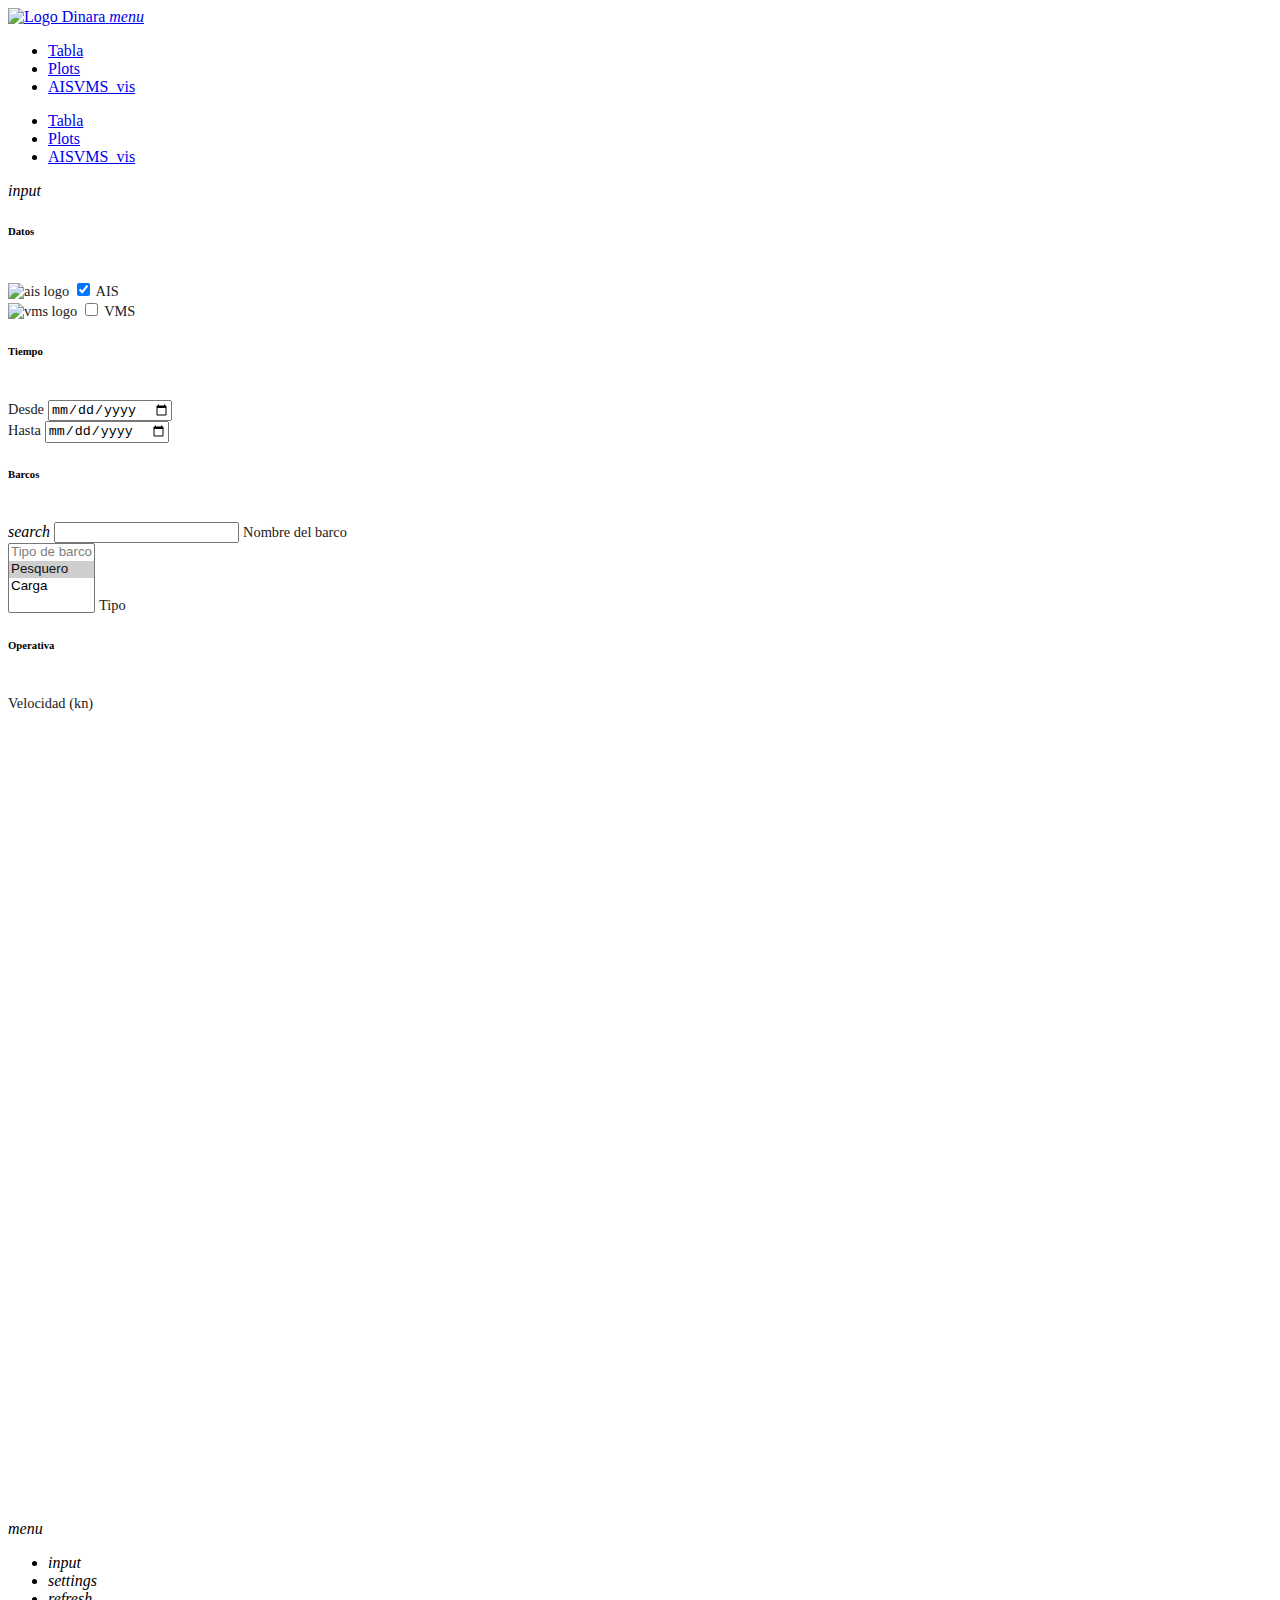
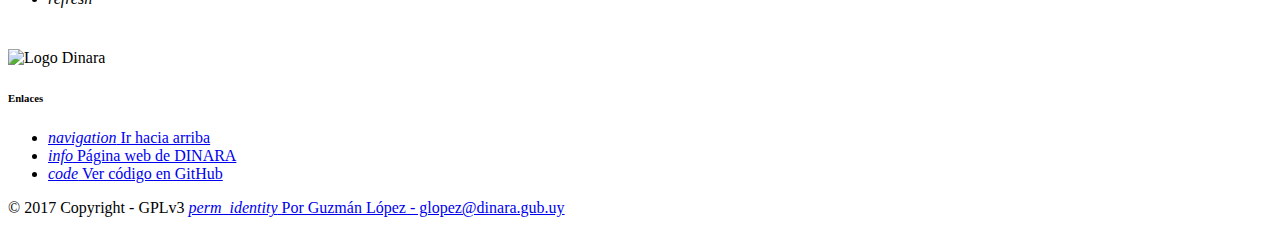
==== www/index.html @ a54511cc "change column table names, change tile providers: added oceanbasemap from esri and others, fix menu " ====
<!DOCTYPE html>
<html lang="es">

<head>
  <!--Let browser know website is optimized for mobile-->
  <meta name="viewport" content="width=device-width, initial-scale=1.0" />
  <meta http-equiv="Content-Type" content="text/html; charset=UTF-8">
  <meta property="og:title" content="Visualizar AIS y VMS data">
  <meta property="og:image" content="img/ais.png">
  <meta property="og:site_name" content="DINARA - LTP">
  <meta property="og:description" content="Aplicación web interactiva basada en R con Shiny, Material Design de Google y consultas a Base de Datos PostgreSQL">
  <link rel="shortcut icon" href="img/ais.png" type="image/x-icon">
  <meta name="author" content="Guzmán López - Data Scientist / Marine Biologist - guzilop@gmail.com">

  <title>AIS/VMS - Laboratorio de Tecnología Pesquera - DINARA | Mapas</title>

  <!-- Shiny -->
  <script src="shared/jquery.js" type="text/javascript"></script>
  <script src="shared/shiny.js" type="text/javascript"></script>
  <link rel="stylesheet" type="text/css" href="shared/shiny.css" />

  <!-- Leaflet and leaf heatmap -->
  <script src="leaflet/leaflet.js" type=" text/javascript"></script>
  <link rel="stylesheet" type="text/css" href="leaflet/leaflet.css" />
  <script src="leaflet/leaflet-heat.js" type="text/javascript"></script>

  <!--Import Google Icon Font-->
  <link type="text/css" href="css/callFontIcons.css" rel="stylesheet">
  <!--Import materialize.css-->
  <link type="text/css" rel="stylesheet" href="css/materialize.min.css" media="screen,projection" />
  <!-- Personalized style -->
  <link type="text/css" rel="stylesheet" href="css/personalized.css" media="screen,projection" />

  <!--Import jQuery before materialize.js-->
  <script type="text/javascript" src="js/jquery-2.2.1.min.js"></script>
  <script type="text/javascript" src="js/materialize.min.js"></script>

  <!-- noUiSlider -->
   <link type="text/css" rel="stylesheet" href="css/nouislider.css"> 
   <script type="text/javascript" src="js/nouislider.js"></script> 

  <!-- Personalized js -->
  <script type="text/javascript" src="js/vessels.json"></script>
  <script type="text/javascript" src="js/personalized.js"></script>

</head>

<header></header>

<main>

  <!-- Navigation bar -->
  <div class="navbar-fixed">
    <nav class="blue-grey darken-3">
      <a href="http://www.mgap.gub.uy/unidad-ejecutora/direccion-nacional-de-recursos-acuaticos/" class="brand-logo" target="_blank">
        <img src="img/logoDINARA.png" alt="Logo Dinara" width="100%" class="">
      </a>
      <a href="#" data-activates="mobile-demo" class="button-collapse"><i class="material-icons">menu</i></a>
      <ul id="nav-mobile" class="right hide-on-med-and-down">
        <li><a href="table.html">Tabla </a></li>
        <li><a href="index.html">Plots </a></li>
        <li><a href="index.html">AISVMS_vis </a></li>
      </ul>
      <ul class="side-nav" id="mobile">
        <li><a href="table.html">Tabla</a></li>
        <li><a href="index.html">Plots </a></li>
        <li><a href="index.html">AISVMS_vis </a></li>
      </ul>
    </nav>
  </div>

  <div class="content-fluid" id="top">

    <!-- Page Layout here -->
    <div class="row">
      <!-- Input Sidebar panel -->
      <div id="sidebarPanel" class="col s12 m4 l3 z-depth-2">
        <div id="input">
          <div class="right"><i class="material-icons tooltipped" data-position="top" data-delay="50" data-tooltip="Fuente de los datos a consultar: AIS, VMS o ambos">input</i></div>
          <section>
            <h6 class="tooltipped" data-position="top" data-delay="50" data-tooltip="Fuente de los datos a consultar: AIS, VMS o ambos">Datos</h6>
            <br>
            <div class="row">
              <div class="col s12">
                <div class="switch">
                  <label>
                    <img src="img/ais.png" alt="ais logo" width="34px">
                    <input id="aisData" name="aisData" type="checkbox" checked>
                    <span class="lever"></span>
                    <label for="aisData">AIS</label>
                  </label>
                </div>
              </div>
            </div>
            <div class="row">
              <div class="col s12">
                <div class="switch">
                  <label>
                    <img src="img/vms.png" alt="vms logo" width="36px">
                    <input id="vmsData" name="vmsData" type="checkbox">
                    <span class="lever"></span>
                    <label for="vmsData">VMS</label>
                  </label>
                </div>
              </div>
            </div>
          </section>
          <div class="divider"></div>
          <section>
            <h6 class="tooltipped" data-position="top" data-delay="50" data-tooltip="Fechas entre las cuales quiere consultarse los datos">Tiempo</h6>
            <br />
            <div class="row">
              <div class="col s6">
                <label for="dateFrom">Desde</label>
                <input id="dateFrom" name="dateFrom" type="date" class="datepicker">
              </div>
              <div class="col s6">
                <label for="dateUntil">Hasta</label>
                <input id="dateUntil" type="date" class="datepicker">
              </div>
            </div>
          </section>
          <div class="divider"></div>
          <section>
          <h6 class="tooltipped" data-position="top" data-delay="50" data-tooltip="Buscar barcos">Barcos</h6>
          <br />
            <div class="row">
              <div class="col s12">
                <div id="" class="input-field col s12">
                  <i class="material-icons prefix">search</i>
                  <input id="searchVesselName" type="text" class="autocomplete">
                  <label for="searchVesselName">Nombre del barco</label>
                </div>
              </div>
            </div>
            <div class="row">
              <div class="input-field col s12">
                <div id="selectVesselName" class="shiny-html-output">
                </div>
              </div>
            </div>
            <div class="row">
              <div class="col s12">
                <div id="selectVesselType2" class="input-field col s12">
                  <select multiple name="selectVesselType">
                    <option value="" disabled>Tipo de barco</option>
                    <option value="fishingVesselType" selected>Pesquero</option>
                    <option value="cargoVesselType">Carga</option>
                  </select>
                  <label for="selectVesselType2">Tipo</label>
                </div>
              </div>
            </div>
          </section>
          <div class="divider"></div>
          <section>
          <h6 class="tooltipped" data-position="top" data-delay="50" data-tooltip="Filtrar por comportamiento del barco">Operativa</h6>
          <br />
            <div class="row">
              <div class="col s12">
                <form>
                  <label for="vesselSpeed">Velocidad (kn)</label>
                  <div id="vesselSpeed"></div>
                </form>
              </div>
              <div class="col s12">
              </div>
            </div>
          </section>
          <div class="divider"></div>
          <section>
          <h6 class="tooltipped" data-position="top" data-delay="50" data-tooltip=""></h6>
            <div class="row">
              <div class="col s12">
                <form>
                  <label for=""></label>
                  <div id=""></div>
                </form>
              </div>
              <div class="col s12">
              </div>
            </div>
          </section>
        </div>

        <!-- Settings Sidebar panel -->
        <div id="settings" hidden>
          <div class="right"><i class="material-icons tooltipped" data-position="top" data-delay="50" data-tooltip="Opciones de visualización de mapa">settings</i></div>
          <section>
            <h6 class="tooltipped" data-position="top" data-delay="50" data-tooltip="Opciones de visualización de mapa">Opciones</h6>
            <br>
            
            <div class="row">
              <div class="col s12">
                <form>
                  <label for="thresholdPoints">Umbral de puntos (millones)</label>
                  <div id="thresholdPoints"></div>
                </form>
              </div>
            </div>

            <div class="row">
              <div class="col s12">
                <form>
                  <label for="opacity">Opacidad</label>
                  <div id="opacity"></div>
                </form>
              </div>
            </div>

            <div class="row">
              <div class="col s12">
                <form>
                  <label for="radius">Tamaño de punto</label>
                  <div id="radius"></div>
                </form>
              </div>
            </div>
            
            <div class="row">
              <div class="col s12">
                <form>
                  <label for="blur">Esfumado</label>
                  <div id="blur"></div>
                </form>
              </div>
            </div>
            <br />
            <div class="row">
              <div class="col s12">
                <label for="color">Paleta de colores</label>
                <div id="color" name="color" class="input-field">
                  <select>
                    <option value="" disabled selected>Elige paleta</option>
                    <option value="" data-icon="img/spectral.png" class="circle" selected>Espectral</option>
                    <option value=", gradient: {0: &#39;#fff800&#39;, 0.25: &#39;#ffcb00&#39;, 0.5: &#39;#ffa900&#39;, 0.75: &#39;#ff7100&#39;, 1: &#39;#ff0000&#39;}" data-icon="img/reds.png" class="circle">Cálida</option>
                    <option value=", gradient: {0: &#39;#0ee1f1&#39;, 0.25: &#39;#00b8ff&#39;, 0.5: &#39;#0083ff&#39;, 0.75: &#39;#005cff&#39;, 1: &#39;#0019ff&#39;}" data-icon="img/blues.png" class="circle">Fría</option>
                  </select>
                </div>
              </div>
            </div>
          </section>
          <div class="divider"></div>
          <br>
        </div>
      </div>

      <!-- Main Panel -->
      <div id="mainPanel" class="col s12 m8 l9">
        <section>
          <br>
          <div class="row">
            <div class="cols 12">
              <div class="">
                <div class="z-index-" id="map"></div>
                <script src="js/makeLeafletMap.js"></script>
                <div id="divHtml" class="shiny-html-output"></div>
              </div>
            </div>
          </div>
        </section>
      </div>
    </div>
  </div>

  <!-- noUiSlider -->
  <script type="text/javascript" src="js/nouislider.js"></script>

  <!-- button menu -->
  <div class="fixed-action-btn vertical click-to-toggle z-depth-10" style="bottom: 45px; right: 24px;">
    <a class="btn-floating btn-large blue-grey darken-3">
      <i class="material-icons">menu</i>
    </a>
    <ul>
      <li id="btnInput"><a class="btn-floating green"><i class="material-icons tooltipped" data-position="left" data-delay="100" data-tooltip="Entrada de datos">input</i></a></li>
      <li id="btnSettings"><a class="btn-floating orange darken-1"><i class="material-icons tooltipped" data-position="left" data-delay="100" data-tooltip="Opciones de mapa">settings</i></a></li>
      <li id="btnReplay"><a class="btn-floating red"><i class="material-icons tooltipped" data-position="left" data-delay="100" data-tooltip="Actualizar">refresh</i></a></li>
    </ul>
  </div>
</main>

<footer class="page-footer blue-grey darken-3">
  <div class="container">
    <div class="row">
      <div class="col l6 s12">
        <h6 class="white-text"></h6>
        <p class="grey-text text-darken-4">
          <img src="img/logoDinara.png" alt="Logo Dinara" width="80%" class="">
        </p>
      </div>
      <div class="col l4 offset-l2 s12">
        <h6 class="white-text">Enlaces</h6>
        <ul>
          <li><a class="grey-text text-lighten-3" href="#top"><i class="tiny material-icons">navigation</i> Ir hacia arriba </a></li>
          <li><a class="grey-text text-lighten-3" href="http://www.dinara.gub.uy" target="_blank"><i class="tiny material-icons">info</i> Página web de DINARA </a></li>
          <li><a class="grey-text text-lighten-3" href="https://github.com/guzmanlopez/AISVMS_vis" target="_blank"><i class="tiny material-icons">code</i> Ver código en GitHub </a></li>
        </ul>
      </div>
    </div>
  </div>
  <div class="footer-copyright">
    <div class="container">
      © 2017 Copyright - GPLv3
      <a class="grey-text text-lighten-3 right" href="https://github.com/guzmanlopez" target="_blank"><i class="tiny material-icons">perm_identity</i> Por Guzmán López - glopez@dinara.gub.uy</a>
    </div>
  </div>
</footer>

</html>
---- www/css/personalized.css ----
/*** MI ESTILO ***/

/* Replace colors #26a69a, #84c7c1 from materialize.css

/*** nav ***/


/*
nav {
  color: #fff;
  background-color: #005eff;
  width: 100%;
  height: 56px;
  line-height: 56px;
}
*/


/*** leaflet map ***/

#map {
  width: 100%;
  height:85vh;
  z-index: 2;
}
.ghbtns {
  position: relative;
  top: 4px;
  margin-left: 5px;
  z-index: 2;
}

/*** sticky footer ***/

body {
  display: flex;
  min-height: 100vh;
  flex-direction: column;
}
main {
  flex: 1 0 auto;
}

/*** select options ***/
.dropdown-content li>a, .dropdown-content li>span {
    font-size: 12px !important;
    color: #37474f;
    display: block;
    line-height: 12px !important;
    padding: 12px 14px;
    padding-top: 14px;
    padding-right: 14px;
    padding-bottom: 12px;
    padding-left: 14px;
}

.picker__day--disabled, .picker__day--disabled:hover, .picker--focused .picker__day--disabled{
  background: #595959 !important;
}


/*** noUi sliders ***/
.noUi-connect {
  background-color: #37474f !important;
}

.noUi-horizontal .noUi-handle {
  background-color: #37474f !important;
}

.noUi-target .range-label {
  
  background-color: #37474f !important;
  box-shadow: 0 1px 3px 1px rgba(0, 0, 0, 0.4) !important;
}

.picker__weekday-display {
  
  background-color: #37474f !important;
  
}

.circle {
  height: 30px !important;;
  width: 40px !important;
  border-radius: 0% !important;
}

label {
    font-size: .9rem;
    color: #212121;
}
---- www/css/nouislider.css ----
/*!
 * Materialize v0.97.5 (http://materializecss.com)
 * Copyright 2014-2015 Materialize
 * MIT License (https://raw.githubusercontent.com/Dogfalo/materialize/master/LICENSE)
 */

/* Functional styling;
 * These styles are required for noUiSlider to function.
 * You don't need to change these rules to apply your design.
 */
.noUi-target,
.noUi-target * {
-webkit-touch-callout: none;
-webkit-user-select: none;
-ms-touch-action: none;
-ms-user-select: none;
-moz-user-select: none;
-moz-box-sizing: border-box;
	box-sizing: border-box;
}
.noUi-target {
	position: relative;
	direction: ltr;
}
.noUi-base {
	width: 100%;
	height: 100%;
	position: relative;
	z-index: 1; /* Fix 401 */
}
.noUi-origin {
	position: absolute;
	right: 0;
	top: 6px;
	left: 0;
	bottom: 0;
}
.noUi-handle {
	position: relative;
	z-index: 1;
}
.noUi-stacking .noUi-handle {
/* This class is applied to the lower origin when
   its values is > 50%. */
	z-index: 10;
}
.noUi-state-tap .noUi-origin {
-webkit-transition: left 0.25s, top 0.25s;
	transition: left 0.25s, top 0.25s;
}
.noUi-state-drag * {
	cursor: inherit !important;
}

/* Painting and performance;
 * Browsers can paint handles in their own layer.
 */
.noUi-base {
	-webkit-transform: translate3d(0,0,0);
	transform: translate3d(0,0,0);
}

/* Slider size and handle placement;
 */
.noUi-horizontal {
	height: 18px;
}
.noUi-horizontal .noUi-handle {
	width: 34px;
	height: 28px;
	left: -17px;
	top: -6px;
}
.noUi-vertical {
	width: 18px;
}
.noUi-vertical .noUi-handle {
	width: 28px;
	height: 34px;
	left: -6px;
	top: -17px;
}

/* Styling;
 */
.noUi-background {
	background: #FAFAFA;
	box-shadow: inset 0 1px 1px #f0f0f0;
}
.noUi-connect {
	background: #3FB8AF;
	box-shadow: inset 0 0 3px rgba(51,51,51,0.45);
-webkit-transition: background 450ms;
	transition: background 450ms;
}
.noUi-origin {
	border-radius: 2px;
}
.noUi-target {
	border-radius: 4px;
	border: 1px solid #D3D3D3;
	box-shadow: inset 0 1px 1px #F0F0F0, 0 3px 6px -5px #BBB;
}
.noUi-target.noUi-connect {
	box-shadow: inset 0 0 3px rgba(51,51,51,0.45), 0 3px 6px -5px #BBB;
}

/* Handles and cursors;
 */
.noUi-dragable {
	cursor: w-resize;
}
.noUi-vertical .noUi-dragable {
	cursor: n-resize;
}
.noUi-handle {
	border: 1px solid #D9D9D9;
	border-radius: 3px;
	background: #FFF;
	cursor: default;
	box-shadow: inset 0 0 1px #FFF,
				inset 0 1px 7px #EBEBEB,
				0 3px 6px -3px #BBB;
}
.noUi-active {
	box-shadow: inset 0 0 1px #FFF,
				inset 0 1px 7px #DDD,
				0 3px 6px -3px #BBB;
}

/* Handle stripes;
 */
.noUi-handle:before,
.noUi-handle:after {
	content: "";
	display: block;
	position: absolute;
	height: 14px;
	width: 1px;
	background: #E8E7E6;
	left: 14px;
	top: 6px;
}
.noUi-handle:after {
	left: 17px;
}
.noUi-vertical .noUi-handle:before,
.noUi-vertical .noUi-handle:after {
	width: 14px;
	height: 1px;
	left: 6px;
	top: 14px;
}
.noUi-vertical .noUi-handle:after {
	top: 17px;
}

/* Disabled state;
 */
[disabled].noUi-connect,
[disabled] .noUi-connect {
	background: #B8B8B8;
}
[disabled].noUi-origin,
[disabled] .noUi-handle {
	cursor: not-allowed;
}

/*Materialize Theming*/

.noUi-target {

  box-shadow: none;
  border: none;
}
.noUi-base {
  height: 15px;
  top: -6px;
}
.noUi-background {
  height: 3px;
  top: 6px;
  background-color: #bfbfbf;
}
.noUi-horizontal {
  height: 3px;
}
.noUi-connect {
  height: 3px;
  top: 6px;
  background-color: #26A69A;
  box-shadow: none;
}

/*Handle*/
.noUi-horizontal .noUi-handle {
  width: 15px;
  height: 15px;
  border-radius: 50%;
  box-shadow: none;
  background-color: #26A69A;
  border: none;
  left: -5px;
  top: -6px;
  transition: width .2s cubic-bezier(0.215, 0.610, 0.355, 1.000),
              height .2s cubic-bezier(0.215, 0.610, 0.355, 1.000),
              left .2s cubic-bezier(0.215, 0.610, 0.355, 1.000),
              top .2s cubic-bezier(0.215, 0.610, 0.355, 1.000);
}
.noUi-handle:before {
  content: none;
}
.noUi-handle:after {
  content: none;
}
/*Handle on Drag*/
.noUi-target .noUi-active.noUi-handle {
  width: 3px;
  height: 3px;
  left: 0;
  top: 0;
}

.noUi-target .noUi-active .range-label span {
}
.noUi-target .range-label {
  position: absolute;
  height: 30px;
  width: 30px;
  top: -17px;
  left: -2px;
  background-color: #26A69A;
  border-radius: 50%;
  transition: border-radius .25s cubic-bezier(0.215, 0.610, 0.355, 1.000),
              transform .25s cubic-bezier(0.215, 0.610, 0.355, 1.000);
  transform: scale(.5) rotate(-45deg);
  transform-origin: 50% 100%;
}
.noUi-target .noUi-active .range-label {
  border-radius: 15px 15px 15px 0;
  transform: rotate(-45deg) translate(23px, -25px);

}
.range-label span {
  width: 100%;
  text-align: center;
  color: #fff;
  font-size: 12px;
  transform: rotate(45deg);
  opacity: 0;
  position: absolute;
  top: 7px;
  left: -1px;
  transition: opacity .25s cubic-bezier(0.215, 0.610, 0.355, 1.000);
}
.noUi-active .range-label span {
  opacity: 1;
}
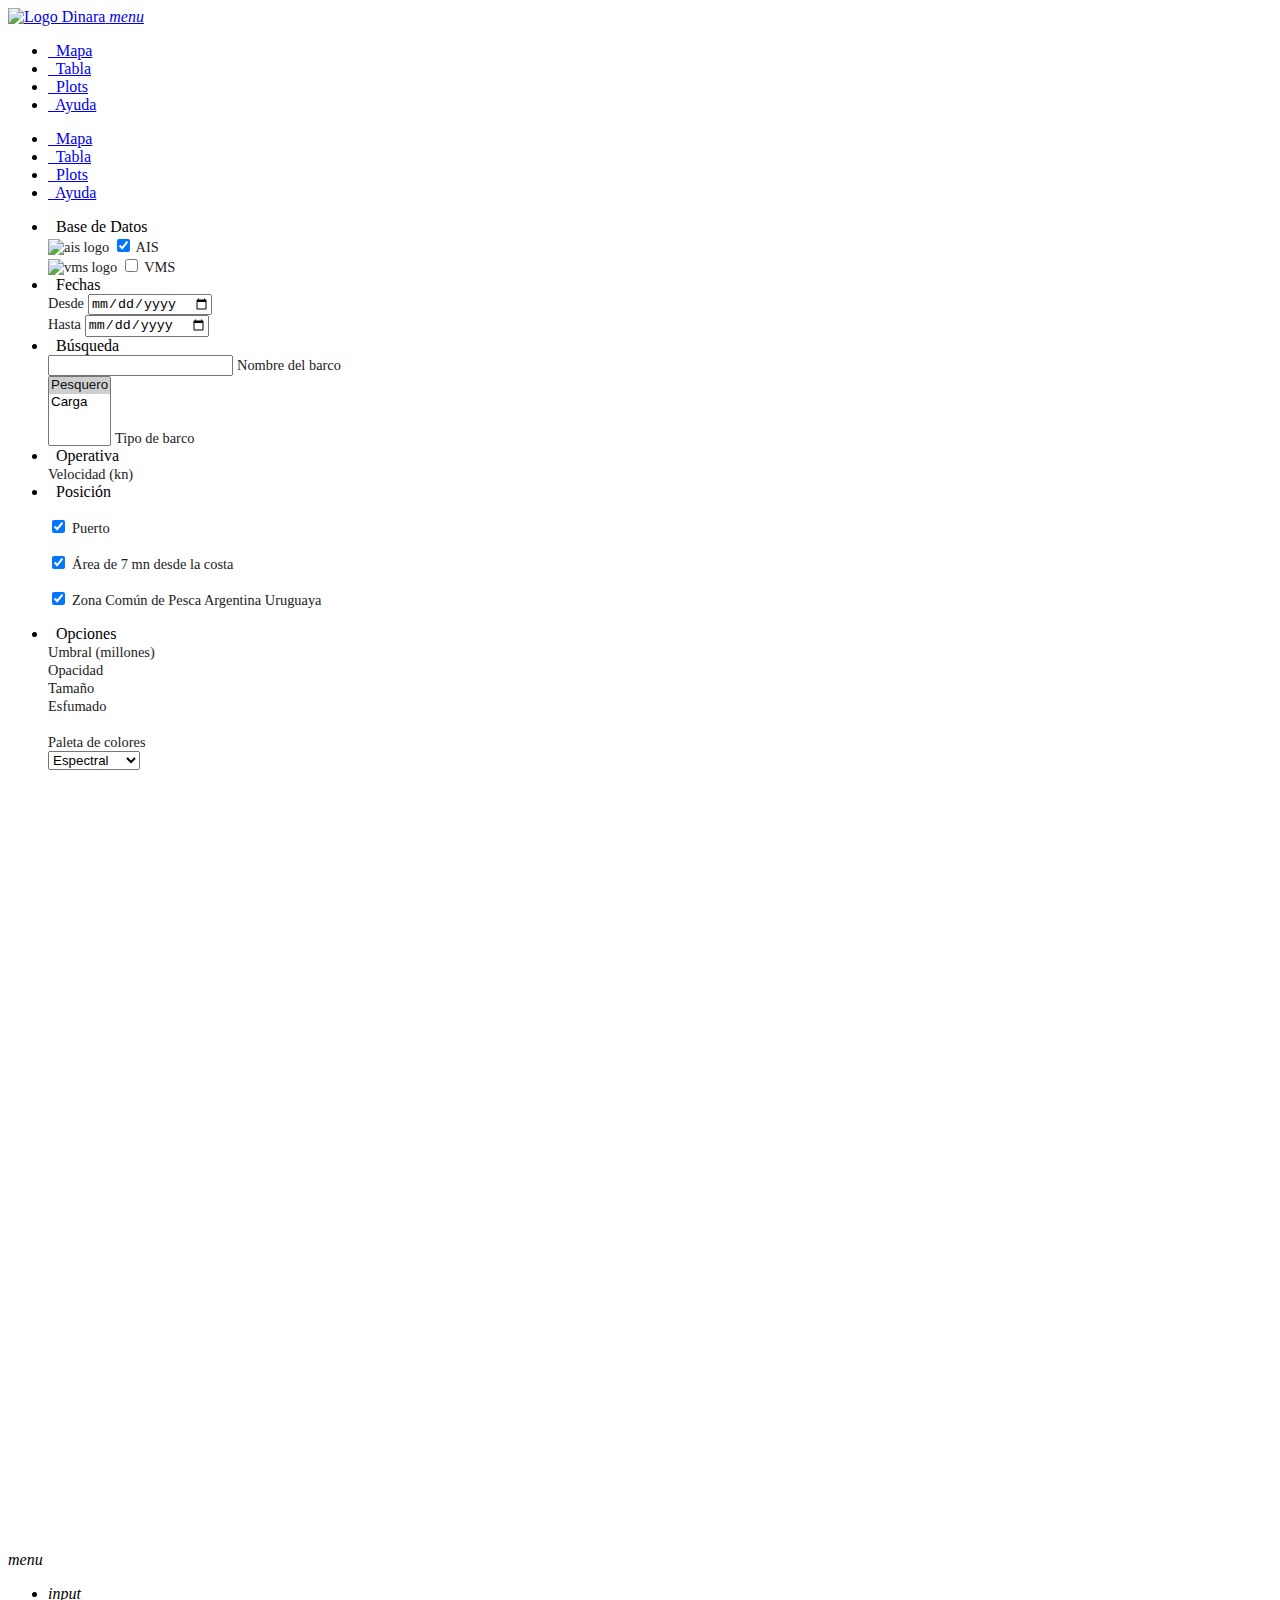
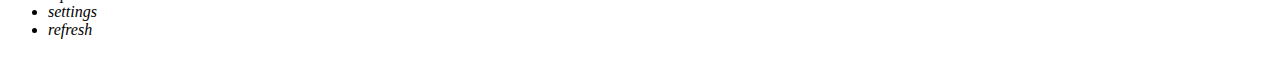
==== commit 46d43186: "fix nav links to pages" ====
--- a/www/index.html
+++ b/www/index.html
@@ -26,6 +26,8 @@
 
   <!--Import Google Icon Font-->
   <link type="text/css" href="css/callFontIcons.css" rel="stylesheet">
+  <!--Import FontAwesome-->
+  <link rel="stylesheet" href="font/font-awesome-4.7.0/css/font-awesome.min.css">
   <!--Import materialize.css-->
   <link type="text/css" rel="stylesheet" href="css/materialize.min.css" media="screen,projection" />
   <!-- Personalized style -->
@@ -36,8 +38,8 @@
   <script type="text/javascript" src="js/materialize.min.js"></script>
 
   <!-- noUiSlider -->
-   <link type="text/css" rel="stylesheet" href="css/nouislider.css"> 
-   <script type="text/javascript" src="js/nouislider.js"></script> 
+  <link type="text/css" rel="stylesheet" href="css/nouislider.css">
+  <script type="text/javascript" src="js/nouislider.js"></script>
 
   <!-- Personalized js -->
   <script type="text/javascript" src="js/vessels.json"></script>
@@ -52,19 +54,21 @@
   <!-- Navigation bar -->
   <div class="navbar-fixed">
     <nav class="blue-grey darken-3">
-      <a href="http://www.mgap.gub.uy/unidad-ejecutora/direccion-nacional-de-recursos-acuaticos/" class="brand-logo" target="_blank">
+      <a href="http://www.mgap.gub.uy/unidad-ejecutora/direccion-nacional-de-recursos-acuaticos/" class="tooltipped brand-logo" data-position="top" data-delay="1000" data-tooltip="Ir a página web de DINARA" target="_blank">
         <img src="img/logoDINARA.png" alt="Logo Dinara" width="100%" class="">
       </a>
       <a href="#" data-activates="mobile-demo" class="button-collapse"><i class="material-icons">menu</i></a>
       <ul id="nav-mobile" class="right hide-on-med-and-down">
-        <li><a href="table.html">Tabla </a></li>
-        <li><a href="index.html">Plots </a></li>
-        <li><a href="index.html">AISVMS_vis </a></li>
+        <li><a href="index.html"><i class="fa fa-location-arrow fa-fw" aria-hidden="true"></i>&nbsp; Mapa</a></li>
+        <li><a href="table.html"><i class="fa fa-table fa-fw" aria-hidden="true"></i>&nbsp; Tabla</a></li>
+        <li><a href="plots.html"><i class="fa fa-line-chart fa-fw" aria-hidden="true"></i>&nbsp; Plots</a></li>
+        <li><a href="about.html"><i class="fa fa-question fa-fw" aria-hidden="true"></i>&nbsp; Ayuda</a></li>
       </ul>
       <ul class="side-nav" id="mobile">
-        <li><a href="table.html">Tabla</a></li>
-        <li><a href="index.html">Plots </a></li>
-        <li><a href="index.html">AISVMS_vis </a></li>
+        <li><a href="index.html"><i class="fa fa-location-arrow fa-fw" aria-hidden="true"></i>&nbsp; Mapa</a></li>
+        <li><a href="table.html"><i class="fa fa-table fa-fw" aria-hidden="true"></i>&nbsp; Tabla</a></li>
+        <li><a href="plots.html"><i class="fa fa-line-chart fa-fw" aria-hidden="true"></i>&nbsp; Plots</a></li>
+        <li><a href="about.html"><i class="fa fa-question fa-fw" aria-hidden="true"></i>&nbsp; Ayuda</a></li>
       </ul>
     </nav>
   </div>
@@ -74,181 +78,188 @@
     <!-- Page Layout here -->
     <div class="row">
       <!-- Input Sidebar panel -->
-      <div id="sidebarPanel" class="col s12 m4 l3 z-depth-2">
+      <div id="sidebarPanel" class="col s12 m4 l3 z-depth-0">
         <div id="input">
-          <div class="right"><i class="material-icons tooltipped" data-position="top" data-delay="50" data-tooltip="Fuente de los datos a consultar: AIS, VMS o ambos">input</i></div>
-          <section>
-            <h6 class="tooltipped" data-position="top" data-delay="50" data-tooltip="Fuente de los datos a consultar: AIS, VMS o ambos">Datos</h6>
-            <br>
-            <div class="row">
-              <div class="col s12">
-                <div class="switch">
-                  <label>
-                    <img src="img/ais.png" alt="ais logo" width="34px">
-                    <input id="aisData" name="aisData" type="checkbox" checked>
-                    <span class="lever"></span>
-                    <label for="aisData">AIS</label>
-                  </label>
-                </div>
+          <ul class="collapsible z-depth-0" data-collapsible="accordion">
+            <li>
+              <div class="tooltipped collapsible-header active" data-position="top" data-delay="1000" data-tooltip="Base de datos a consultar"><i class="fa fa-database fa-fw" aria-hidden="true"></i>&nbsp; Base de Datos</div>
+              <div class="collapsible-body" style="display: block;"><span>
+                <div class="row">
+                  <div class="col s12">
+                    <div class="switch">
+                      <label>
+                        <img src="img/ais.png" alt="ais logo" width="34px">
+                        <input id="aisData" name="aisData" type="checkbox" checked>
+                        <span class="lever">
+                        </span>
+                        <label for="aisData">AIS</label>
+                      </label>
+                    </div>
+                  </div>
+                </div>
+                <div class="row">
+                  <div class="col s12">
+                    <div class="switch">
+                      <label>
+                        <img src="img/vms.png" alt="vms logo" width="36px">
+                        <input id="vmsData" name="vmsData" type="checkbox">
+                        <span class="lever"></span>
+                        <label for="vmsData">VMS</label>
+                      </label>
+                    </div>
+                  </div>
+                </div>
+              </span>
+            </div>
+          </li>
+          <li>
+                <div class="tooltipped collapsible-header" data-position="top" data-delay="1000" data-tooltip="Consultar por fechas"><i class="fa fa-calendar fa-fw" aria-hidden="true"></i>&nbsp; Fechas</div>
+                <div class="collapsible-body">
+                  <span>
+                  <div class="row">
+                    <div class="col s6">
+                      <label for="dateFrom">Desde</label>
+                      <input id="dateFrom" name="dateFrom" type="date" data-value="2012-05-8"  class="datepicker">
+                    </div>
+                    <div class="col s6">
+                      <label for="dateUntil">Hasta</label>
+                      <input id="dateUntil" type="date" data-value="2014-05-17" class="datepicker">
+                    </div>
+                  </div>
+                </span>
+                </div>
+              </li>
+              <li>
+                <div class="tooltipped collapsible-header" data-position="top" data-delay="1000" data-tooltip="Buscar barco"><i class="fa fa-search fa-fw" aria-hidden="true"></i>&nbsp; Búsqueda</div>
+                <div class="collapsible-body"><span>
+                  <div class="row">
+                    <div class="col s12">
+                      <div id="" class="input-field col s12">
+                        <input id="searchVesselName" type="text" class="autocomplete">
+                        <label for="searchVesselName">Nombre del barco</label>
+                      </div>
+                    </div>
+                  </div>
+                  <div class="row">
+                    <div class="col s12">
+                      <div id="selectVesselType2" class="input-field col s12">
+                        <select multiple name="selectVesselType">
+                          <option value="fishingVesselType" selected>Pesquero</option>
+                          <option value="cargoVesselType">Carga</option>
+                        </select>
+                        <label for="selectVesselType2">Tipo de barco</label>
+                      </div>
+                    </div>
+                  </div>
+                </span>
+                </div>
+              </li>
+              <li>
+                <div class="tooltipped collapsible-header" data-position="top" data-delay="1000" data-tooltip="Consultar por actividad del barco"><i class="fa fa-sliders fa-fw" aria-hidden="true"></i>&nbsp; Operativa</div>
+                <div class="collapsible-body"><span>
+                  <div class="row">
+                    <div class="col s12">
+                      <form>
+                        <label for="vesselSpeed">Velocidad (kn)</label>
+                        <div id="vesselSpeed"></div>
+                      </form>
+                    </div>
+                    <div class="col s12">
+                    </div>
+                  </div>
+                </span>
+                </div>
+              </li>
+              <li>
+                <div class="tooltipped collapsible-header" data-position="top" data-delay="1000" data-tooltip="Consultar por posición en zonas predeterminadas"><i class="fa fa-map-marker fa-fw" aria-hidden="true"></i>&nbsp; Posición</div>
+                <div class="collapsible-body"><span>
+                  <div class="row">
+                    <div class="col s12">
+                      <form>
+                        <p>
+                          <input type="checkbox" id="enPuerto" checked="checked"/>
+                          <label for="enPuerto">Puerto</label>
+                        </p>
+                        <p>
+                          <input type="checkbox" id="en7mn" checked="checked" />
+                          <label for="en7mn">Área de 7 mn desde la costa</label>
+                        </p>
+                        <p>
+                          <input type="checkbox" id="enZcpau" checked="checked"/>
+                          <label for="enZcpau">Zona Común de Pesca Argentina Uruguaya</label>
+                        </p>
+                        </form>
+                    </div>
+                    <div class="col s12">
+                    </div>
+                  </div>
+                </span>
+                </div>
+              </li>
+              <li>
+                <div class="tooltipped collapsible-header" data-position="top" data-delay="1000" data-tooltip="Opciones de visualización"><i class="fa fa-cog fa-fw" aria-hidden="true"></i>&nbsp; Opciones</div>
+                <div class="collapsible-body">
+                  <span>
+          <div class="row">
+            <div class="col s12">
+              <form>
+                <label for="thresholdPoints">Umbral (millones)</label>
+                <div id="thresholdPoints"></div>
+              </form>
+            </div>
+          </div>
+
+          <div class="row">
+            <div class="col s12">
+              <form>
+                <label for="opacity">Opacidad</label>
+                <div id="opacity"></div>
+              </form>
+            </div>
+          </div>
+
+          <div class="row">
+            <div class="col s12">
+              <form>
+                <label for="radius">Tamaño</label>
+                <div id="radius"></div>
+              </form>
+            </div>
+          </div>
+
+          <div class="row">
+            <div class="col s12">
+              <form>
+                <label for="blur">Esfumado</label>
+                <div id="blur"></div>
+              </form>
+            </div>
+          </div>
+          <br />
+          <div class="row">
+            <div class="col s12">
+              <label for="color">Paleta de colores</label>
+              <div id="color" name="color" class="input-field">
+                <select>
+                        <option value="" disabled selected>Elige paleta</option>
+                        <option value="" data-icon="img/spectral.png" class="circle" selected>Espectral</option>
+                        <option value=", gradient: {0: &#39;#fff800&#39;, 0.25: &#39;#ffcb00&#39;, 0.5: &#39;#ffa900&#39;, 0.75: &#39;#ff7100&#39;, 1: &#39;#ff0000&#39;}" data-icon="img/reds.png" class="circle">Cálida</option>
+                        <option value=", gradient: {0: &#39;#0ee1f1&#39;, 0.25: &#39;#00b8ff&#39;, 0.5: &#39;#0083ff&#39;, 0.75: &#39;#005cff&#39;, 1: &#39;#0019ff&#39;}" data-icon="img/blues.png" class="circle">Fría</option>
+                      </select>
               </div>
             </div>
-            <div class="row">
-              <div class="col s12">
-                <div class="switch">
-                  <label>
-                    <img src="img/vms.png" alt="vms logo" width="36px">
-                    <input id="vmsData" name="vmsData" type="checkbox">
-                    <span class="lever"></span>
-                    <label for="vmsData">VMS</label>
-                  </label>
-                </div>
-              </div>
-            </div>
-          </section>
-          <div class="divider"></div>
-          <section>
-            <h6 class="tooltipped" data-position="top" data-delay="50" data-tooltip="Fechas entre las cuales quiere consultarse los datos">Tiempo</h6>
-            <br />
-            <div class="row">
-              <div class="col s6">
-                <label for="dateFrom">Desde</label>
-                <input id="dateFrom" name="dateFrom" type="date" class="datepicker">
-              </div>
-              <div class="col s6">
-                <label for="dateUntil">Hasta</label>
-                <input id="dateUntil" type="date" class="datepicker">
-              </div>
-            </div>
-          </section>
-          <div class="divider"></div>
-          <section>
-          <h6 class="tooltipped" data-position="top" data-delay="50" data-tooltip="Buscar barcos">Barcos</h6>
-          <br />
-            <div class="row">
-              <div class="col s12">
-                <div id="" class="input-field col s12">
-                  <i class="material-icons prefix">search</i>
-                  <input id="searchVesselName" type="text" class="autocomplete">
-                  <label for="searchVesselName">Nombre del barco</label>
-                </div>
-              </div>
-            </div>
-            <div class="row">
-              <div class="input-field col s12">
-                <div id="selectVesselName" class="shiny-html-output">
-                </div>
-              </div>
-            </div>
-            <div class="row">
-              <div class="col s12">
-                <div id="selectVesselType2" class="input-field col s12">
-                  <select multiple name="selectVesselType">
-                    <option value="" disabled>Tipo de barco</option>
-                    <option value="fishingVesselType" selected>Pesquero</option>
-                    <option value="cargoVesselType">Carga</option>
-                  </select>
-                  <label for="selectVesselType2">Tipo</label>
-                </div>
-              </div>
-            </div>
-          </section>
-          <div class="divider"></div>
-          <section>
-          <h6 class="tooltipped" data-position="top" data-delay="50" data-tooltip="Filtrar por comportamiento del barco">Operativa</h6>
-          <br />
-            <div class="row">
-              <div class="col s12">
-                <form>
-                  <label for="vesselSpeed">Velocidad (kn)</label>
-                  <div id="vesselSpeed"></div>
-                </form>
-              </div>
-              <div class="col s12">
-              </div>
-            </div>
-          </section>
-          <div class="divider"></div>
-          <section>
-          <h6 class="tooltipped" data-position="top" data-delay="50" data-tooltip=""></h6>
-            <div class="row">
-              <div class="col s12">
-                <form>
-                  <label for=""></label>
-                  <div id=""></div>
-                </form>
-              </div>
-              <div class="col s12">
-              </div>
-            </div>
-          </section>
-        </div>
-
-        <!-- Settings Sidebar panel -->
-        <div id="settings" hidden>
-          <div class="right"><i class="material-icons tooltipped" data-position="top" data-delay="50" data-tooltip="Opciones de visualización de mapa">settings</i></div>
-          <section>
-            <h6 class="tooltipped" data-position="top" data-delay="50" data-tooltip="Opciones de visualización de mapa">Opciones</h6>
-            <br>
-            
-            <div class="row">
-              <div class="col s12">
-                <form>
-                  <label for="thresholdPoints">Umbral de puntos (millones)</label>
-                  <div id="thresholdPoints"></div>
-                </form>
-              </div>
-            </div>
-
-            <div class="row">
-              <div class="col s12">
-                <form>
-                  <label for="opacity">Opacidad</label>
-                  <div id="opacity"></div>
-                </form>
-              </div>
-            </div>
-
-            <div class="row">
-              <div class="col s12">
-                <form>
-                  <label for="radius">Tamaño de punto</label>
-                  <div id="radius"></div>
-                </form>
-              </div>
-            </div>
-            
-            <div class="row">
-              <div class="col s12">
-                <form>
-                  <label for="blur">Esfumado</label>
-                  <div id="blur"></div>
-                </form>
-              </div>
-            </div>
-            <br />
-            <div class="row">
-              <div class="col s12">
-                <label for="color">Paleta de colores</label>
-                <div id="color" name="color" class="input-field">
-                  <select>
-                    <option value="" disabled selected>Elige paleta</option>
-                    <option value="" data-icon="img/spectral.png" class="circle" selected>Espectral</option>
-                    <option value=", gradient: {0: &#39;#fff800&#39;, 0.25: &#39;#ffcb00&#39;, 0.5: &#39;#ffa900&#39;, 0.75: &#39;#ff7100&#39;, 1: &#39;#ff0000&#39;}" data-icon="img/reds.png" class="circle">Cálida</option>
-                    <option value=", gradient: {0: &#39;#0ee1f1&#39;, 0.25: &#39;#00b8ff&#39;, 0.5: &#39;#0083ff&#39;, 0.75: &#39;#005cff&#39;, 1: &#39;#0019ff&#39;}" data-icon="img/blues.png" class="circle">Fría</option>
-                  </select>
-                </div>
-              </div>
-            </div>
-          </section>
-          <div class="divider"></div>
-          <br>
+          </div>
+
+        </span>
+                </div>
+              </li>
+          </ul>
         </div>
       </div>
 
       <!-- Main Panel -->
       <div id="mainPanel" class="col s12 m8 l9">
         <section>
-          <br>
           <div class="row">
             <div class="cols 12">
               <div class="">
@@ -272,13 +283,14 @@
       <i class="material-icons">menu</i>
     </a>
     <ul>
-      <li id="btnInput"><a class="btn-floating green"><i class="material-icons tooltipped" data-position="left" data-delay="100" data-tooltip="Entrada de datos">input</i></a></li>
-      <li id="btnSettings"><a class="btn-floating orange darken-1"><i class="material-icons tooltipped" data-position="left" data-delay="100" data-tooltip="Opciones de mapa">settings</i></a></li>
-      <li id="btnReplay"><a class="btn-floating red"><i class="material-icons tooltipped" data-position="left" data-delay="100" data-tooltip="Actualizar">refresh</i></a></li>
+      <li id="btnInput"><a class="btn-floating blue-grey darken-3"><i class="material-icons tooltipped" data-position="left" data-delay="1000" data-tooltip="Entrada de datos">input</i></a></li>
+      <li id="btnSettings"><a class="btn-floating blue-grey darken-3"><i class="material-icons tooltipped" data-position="left" data-delay="1000" data-tooltip="Opciones de mapa">settings</i></a></li>
+      <li id="btnReplay"><a class="btn-floating blue-grey darken-3"><i class="material-icons tooltipped" data-position="left" data-delay="1000" data-tooltip="Actualizar">refresh</i></a></li>
     </ul>
   </div>
 </main>
 
+<!--
 <footer class="page-footer blue-grey darken-3">
   <div class="container">
     <div class="row">
@@ -305,5 +317,6 @@
     </div>
   </div>
 </footer>
+-->
 
 </html>
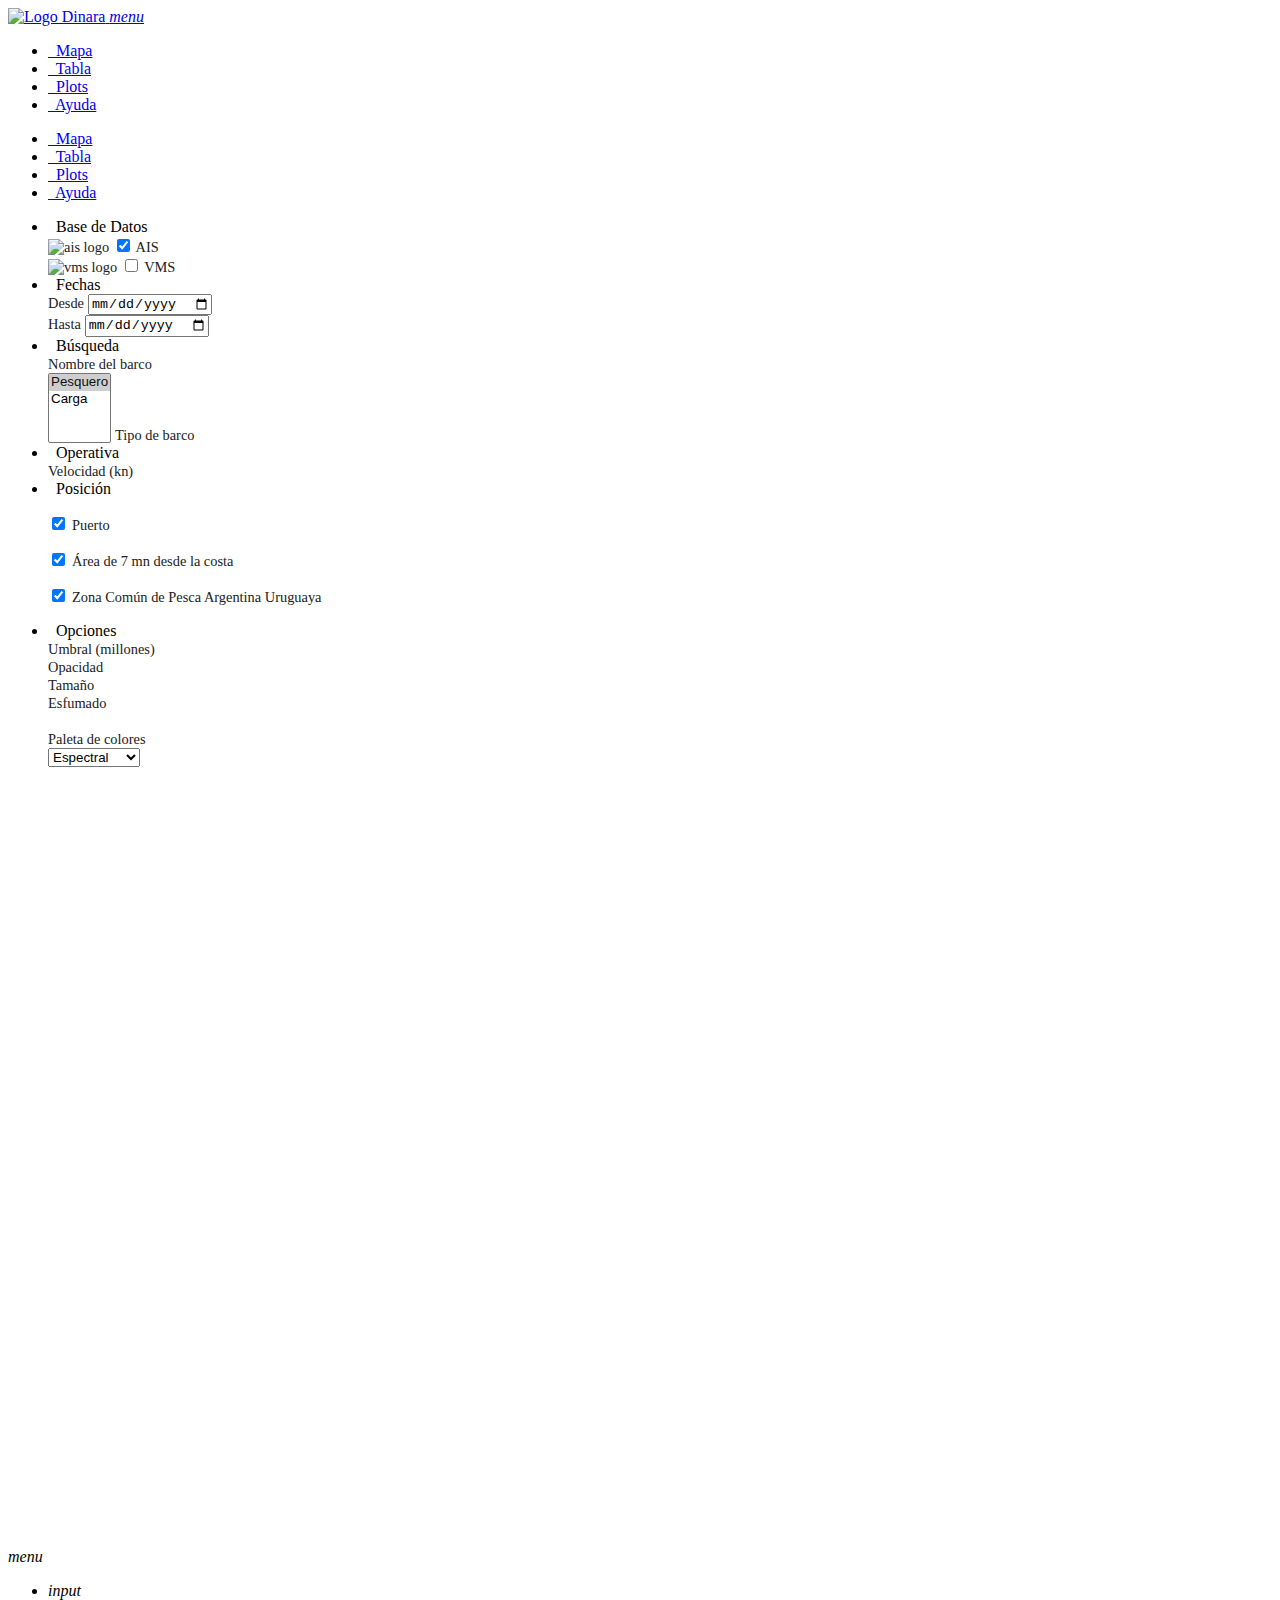
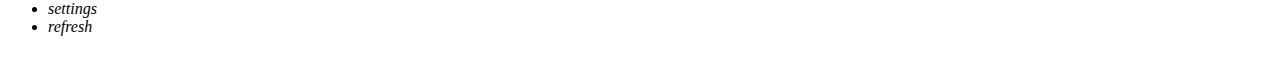
==== commit fb2d0500: "add autocomplete with chips" ====
--- a/www/index.html
+++ b/www/index.html
@@ -43,7 +43,7 @@
 
   <!-- Personalized js -->
   <script type="text/javascript" src="js/vessels.json"></script>
-  <script type="text/javascript" src="js/personalized.js"></script>
+  <script type="text/javascript" src="js/personalized_index.js"></script>
 
 </head>
 
@@ -92,30 +92,30 @@
                         <input id="aisData" name="aisData" type="checkbox" checked>
                         <span class="lever">
                         </span>
-                        <label for="aisData">AIS</label>
-                      </label>
-                    </div>
-                  </div>
-                </div>
-                <div class="row">
-                  <div class="col s12">
-                    <div class="switch">
-                      <label>
+                <label for="aisData">AIS</label>
+                </label>
+              </div>
+        </div>
+      </div>
+      <div class="row">
+        <div class="col s12">
+          <div class="switch">
+            <label>
                         <img src="img/vms.png" alt="vms logo" width="36px">
                         <input id="vmsData" name="vmsData" type="checkbox">
                         <span class="lever"></span>
                         <label for="vmsData">VMS</label>
-                      </label>
-                    </div>
-                  </div>
-                </div>
-              </span>
-            </div>
-          </li>
-          <li>
-                <div class="tooltipped collapsible-header" data-position="top" data-delay="1000" data-tooltip="Consultar por fechas"><i class="fa fa-calendar fa-fw" aria-hidden="true"></i>&nbsp; Fechas</div>
-                <div class="collapsible-body">
-                  <span>
+            </label>
+          </div>
+        </div>
+      </div>
+      </span>
+    </div>
+    </li>
+    <li>
+      <div class="tooltipped collapsible-header" data-position="top" data-delay="1000" data-tooltip="Consultar por fechas"><i class="fa fa-calendar fa-fw" aria-hidden="true"></i>&nbsp; Fechas</div>
+      <div class="collapsible-body">
+        <span>
                   <div class="row">
                     <div class="col s6">
                       <label for="dateFrom">Desde</label>
@@ -127,11 +127,13 @@
                     </div>
                   </div>
                 </span>
-                </div>
-              </li>
-              <li>
-                <div class="tooltipped collapsible-header" data-position="top" data-delay="1000" data-tooltip="Buscar barco"><i class="fa fa-search fa-fw" aria-hidden="true"></i>&nbsp; Búsqueda</div>
-                <div class="collapsible-body"><span>
+      </div>
+    </li>
+    <li>
+      <div class="tooltipped collapsible-header" data-position="top" data-delay="1000" data-tooltip="Buscar barco"><i class="fa fa-search fa-fw" aria-hidden="true"></i>&nbsp; Búsqueda</div>
+      <div class="collapsible-body"><span>
+                  
+                  <!--
                   <div class="row">
                     <div class="col s12">
                       <div id="" class="input-field col s12">
@@ -140,6 +142,17 @@
                       </div>
                     </div>
                   </div>
+                  -->
+                  
+                   <div class="row">
+                    <div class="col s12">
+                      <div id="" class="input-field col s12">
+                        <div id="searchVesselName" type="text" class="chips chips-autocomplete"></div>
+                        <label for="searchVesselName">Nombre del barco</label>
+                      </div>
+                    </div>
+                  </div>
+          
                   <div class="row">
                     <div class="col s12">
                       <div id="selectVesselType2" class="input-field col s12">
@@ -152,11 +165,11 @@
                     </div>
                   </div>
                 </span>
-                </div>
-              </li>
-              <li>
-                <div class="tooltipped collapsible-header" data-position="top" data-delay="1000" data-tooltip="Consultar por actividad del barco"><i class="fa fa-sliders fa-fw" aria-hidden="true"></i>&nbsp; Operativa</div>
-                <div class="collapsible-body"><span>
+      </div>
+    </li>
+    <li>
+      <div class="tooltipped collapsible-header" data-position="top" data-delay="1000" data-tooltip="Consultar por actividad del barco"><i class="fa fa-sliders fa-fw" aria-hidden="true"></i>&nbsp; Operativa</div>
+      <div class="collapsible-body"><span>
                   <div class="row">
                     <div class="col s12">
                       <form>
@@ -168,11 +181,11 @@
                     </div>
                   </div>
                 </span>
-                </div>
-              </li>
-              <li>
-                <div class="tooltipped collapsible-header" data-position="top" data-delay="1000" data-tooltip="Consultar por posición en zonas predeterminadas"><i class="fa fa-map-marker fa-fw" aria-hidden="true"></i>&nbsp; Posición</div>
-                <div class="collapsible-body"><span>
+      </div>
+    </li>
+    <li>
+      <div class="tooltipped collapsible-header" data-position="top" data-delay="1000" data-tooltip="Consultar por posición en zonas predeterminadas"><i class="fa fa-map-marker fa-fw" aria-hidden="true"></i>&nbsp; Posición</div>
+      <div class="collapsible-body"><span>
                   <div class="row">
                     <div class="col s12">
                       <form>
@@ -194,12 +207,12 @@
                     </div>
                   </div>
                 </span>
-                </div>
-              </li>
-              <li>
-                <div class="tooltipped collapsible-header" data-position="top" data-delay="1000" data-tooltip="Opciones de visualización"><i class="fa fa-cog fa-fw" aria-hidden="true"></i>&nbsp; Opciones</div>
-                <div class="collapsible-body">
-                  <span>
+      </div>
+    </li>
+    <li>
+      <div class="tooltipped collapsible-header" data-position="top" data-delay="1000" data-tooltip="Opciones de visualización"><i class="fa fa-cog fa-fw" aria-hidden="true"></i>&nbsp; Opciones</div>
+      <div class="collapsible-body">
+        <span>
           <div class="row">
             <div class="col s12">
               <form>
@@ -251,27 +264,27 @@
           </div>
 
         </span>
-                </div>
-              </li>
-          </ul>
+      </div>
+    </li>
+    </ul>
+  </div>
+  </div>
+
+  <!-- Main Panel -->
+  <div id="mainPanel" class="col s12 m8 l9">
+    <section>
+      <div class="row">
+        <div class="cols 12">
+          <div class="">
+            <div class="z-index-" id="map"></div>
+            <script src="js/makeLeafletMap.js"></script>
+            <div id="divHtml" class="shiny-html-output"></div>
+          </div>
         </div>
       </div>
-
-      <!-- Main Panel -->
-      <div id="mainPanel" class="col s12 m8 l9">
-        <section>
-          <div class="row">
-            <div class="cols 12">
-              <div class="">
-                <div class="z-index-" id="map"></div>
-                <script src="js/makeLeafletMap.js"></script>
-                <div id="divHtml" class="shiny-html-output"></div>
-              </div>
-            </div>
-          </div>
-        </section>
-      </div>
-    </div>
+    </section>
+  </div>
+  </div>
   </div>
 
   <!-- noUiSlider -->
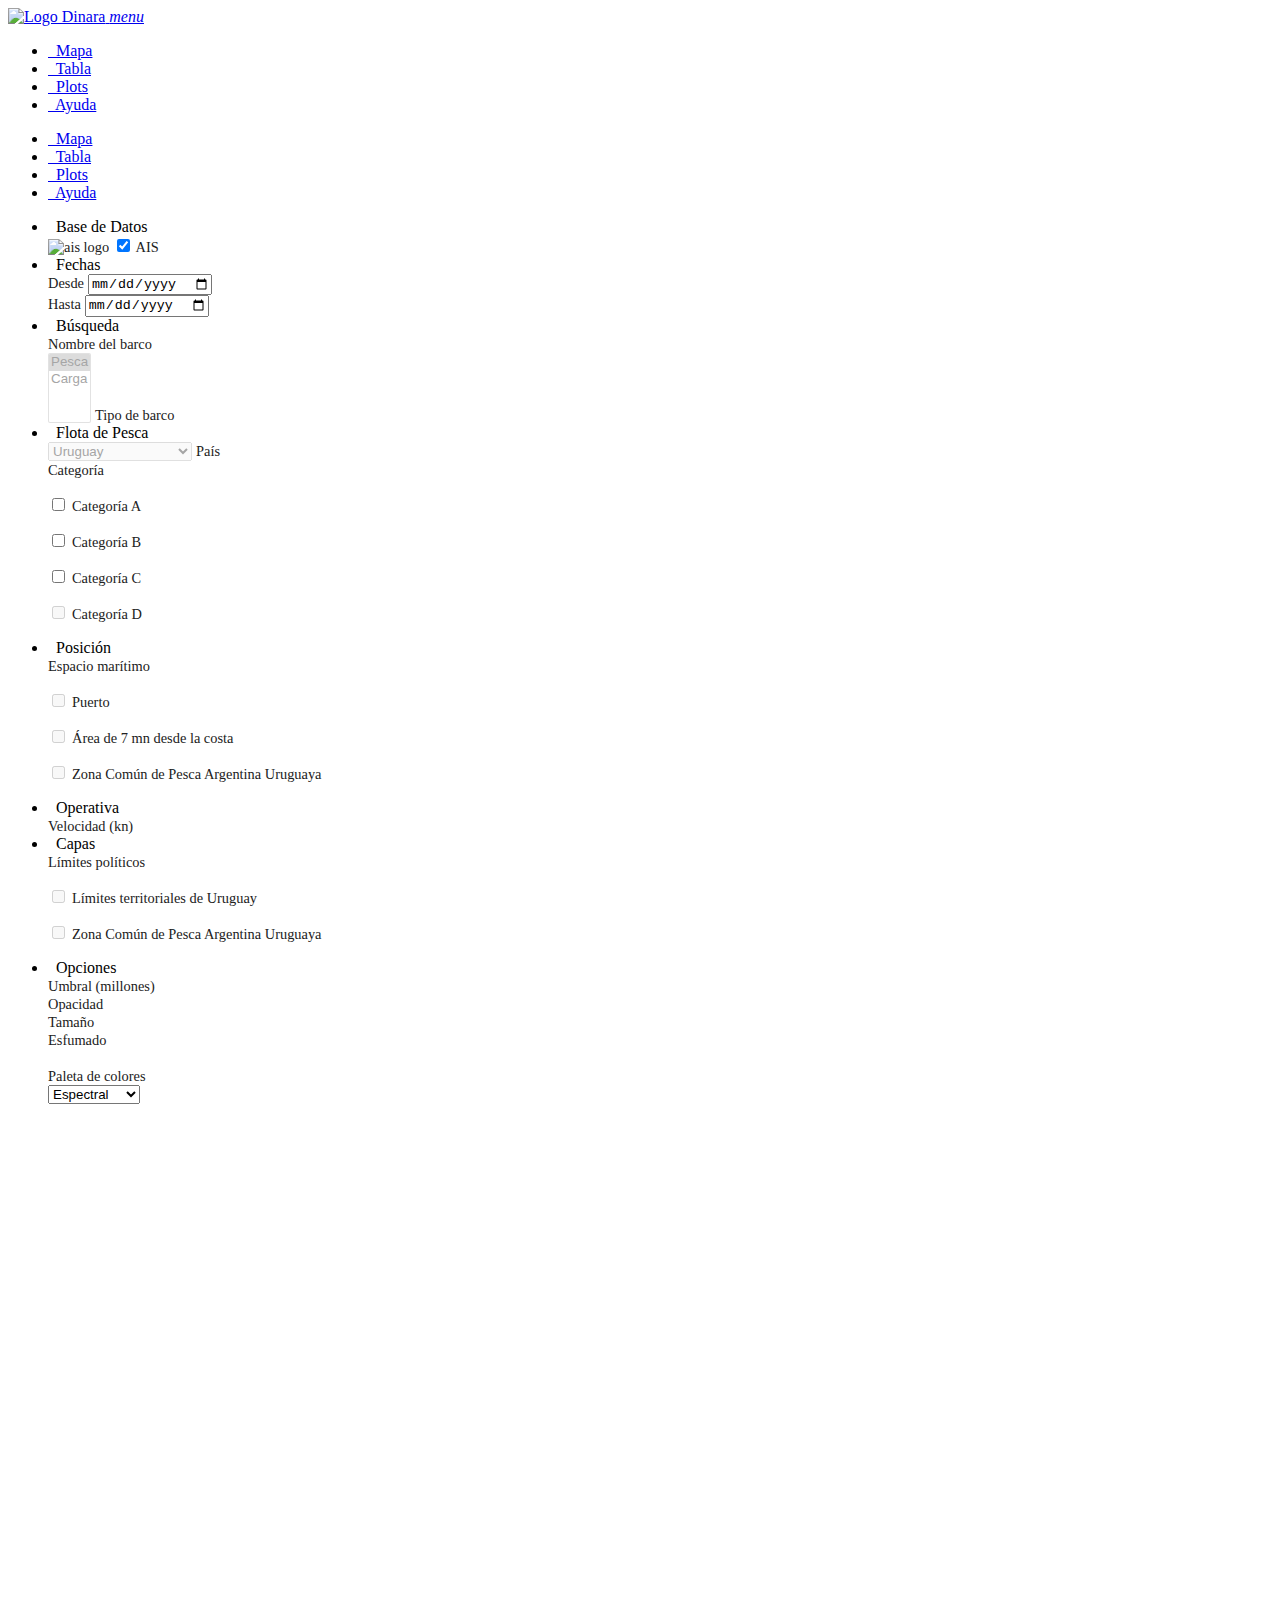
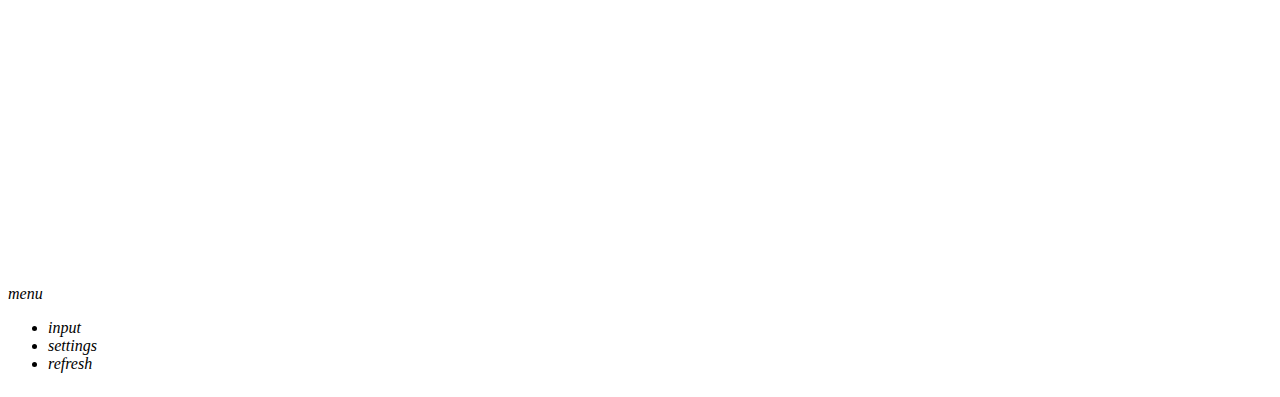
==== commit 695c6e6e: "add js shapefile libraries and uruguayan fishing vessels json categories" ====
--- a/www/index.html
+++ b/www/index.html
@@ -5,14 +5,14 @@
   <!--Let browser know website is optimized for mobile-->
   <meta name="viewport" content="width=device-width, initial-scale=1.0" />
   <meta http-equiv="Content-Type" content="text/html; charset=UTF-8">
-  <meta property="og:title" content="Visualizar AIS y VMS data">
+  <meta property="og:title" content="Visualizar AIS data">
   <meta property="og:image" content="img/ais.png">
-  <meta property="og:site_name" content="DINARA - LTP">
+  <meta property="og:site_name" content="DINARA">
   <meta property="og:description" content="Aplicación web interactiva basada en R con Shiny, Material Design de Google y consultas a Base de Datos PostgreSQL">
   <link rel="shortcut icon" href="img/ais.png" type="image/x-icon">
   <meta name="author" content="Guzmán López - Data Scientist / Marine Biologist - guzilop@gmail.com">
 
-  <title>AIS/VMS - Laboratorio de Tecnología Pesquera - DINARA | Mapas</title>
+  <title>AIS - DINARA | Mapas</title>
 
   <!-- Shiny -->
   <script src="shared/jquery.js" type="text/javascript"></script>
@@ -23,6 +23,10 @@
   <script src="leaflet/leaflet.js" type=" text/javascript"></script>
   <link rel="stylesheet" type="text/css" href="leaflet/leaflet.css" />
   <script src="leaflet/leaflet-heat.js" type="text/javascript"></script>
+
+  <!-- Leaflet shapefile plugin -->
+  <script type="text/javascript" src="js/leaflet.shpfile.js"></script>
+  <script type="text/javascript" src="js/shp.js"></script>
 
   <!--Import Google Icon Font-->
   <link type="text/css" href="css/callFontIcons.css" rel="stylesheet">
@@ -43,6 +47,9 @@
 
   <!-- Personalized js -->
   <script type="text/javascript" src="js/vessels.json"></script>
+  <script type="text/javascript" src="js/catA.json"></script>
+  <script type="text/javascript" src="js/catB.json"></script>
+  <script type="text/javascript" src="js/catC.json"></script>
   <script type="text/javascript" src="js/personalized_index.js"></script>
 
 </head>
@@ -97,6 +104,7 @@
               </div>
         </div>
       </div>
+      <!--
       <div class="row">
         <div class="col s12">
           <div class="switch">
@@ -109,6 +117,7 @@
           </div>
         </div>
       </div>
+      -->
       </span>
     </div>
     </li>
@@ -132,18 +141,7 @@
     <li>
       <div class="tooltipped collapsible-header" data-position="top" data-delay="1000" data-tooltip="Buscar barco"><i class="fa fa-search fa-fw" aria-hidden="true"></i>&nbsp; Búsqueda</div>
       <div class="collapsible-body"><span>
-                  
-                  <!--
-                  <div class="row">
-                    <div class="col s12">
-                      <div id="" class="input-field col s12">
-                        <input id="searchVesselName" type="text" class="autocomplete">
-                        <label for="searchVesselName">Nombre del barco</label>
-                      </div>
-                    </div>
-                  </div>
-                  -->
-                  
+
                    <div class="row">
                     <div class="col s12">
                       <div id="" class="input-field col s12">
@@ -152,12 +150,12 @@
                       </div>
                     </div>
                   </div>
-          
+
                   <div class="row">
                     <div class="col s12">
                       <div id="selectVesselType2" class="input-field col s12">
-                        <select multiple name="selectVesselType">
-                          <option value="fishingVesselType" selected>Pesquero</option>
+                        <select multiple name="selectVesselType" disabled>
+                          <option value="fishingVesselType" selected>Pesca</option>
                           <option value="cargoVesselType">Carga</option>
                         </select>
                         <label for="selectVesselType2">Tipo de barco</label>
@@ -168,8 +166,90 @@
       </div>
     </li>
     <li>
+      <div class="tooltipped collapsible-header" data-position="top" data-delay="1000" data-tooltip="Consultar flota de pesca por país o categoría"><i class="fa fa-industry fa-fw" aria-hidden="true"></i>&nbsp; Flota de Pesca</div>
+      <div class="collapsible-body">
+        <span>
+                  <div class="row">
+                    <div class="col s12">
+                      <form>
+                        <div id="selectVesselCountry2" class="input-field col s12">
+                          <select class="icons" name="selectVesselCountry" disabled>
+                            <!-- <option value="" disabled selected></option> -->
+                            <option value="arg" data-icon="img/flags-svg/ar.svg" class="left circle">Argentina</option>
+                            <option value="ury" data-icon="img/flags-svg/uy.svg" class="left circle" selected>Uruguay</option>
+                            <option value="argury" data-icon="img/flags-svg/aruy.svg" class="left circle">Argentina y Uruguay</option>
+                            </select>
+                            <label for="selectVesselCountry2">País</label>
+                            </div>
+                      </form>
+                    </div>
+                  </div>
+                </span>
+        <span>
+                  <div class="row">
+                    <div class="col s12">
+                      <form>
+                        <label for="">Categoría</label>
+                        <p>
+                          <input type="checkbox" class="filled-in" id="catA"/>
+                          <label for="catA">Categoría A</label>
+                        </p>
+                        <p>
+                          <input type="checkbox" class="filled-in" id="catB"/>
+                          <label for="catB">Categoría B</label>
+                        </p>
+                        <p>
+                          <input type="checkbox" class="filled-in" id="catC"/>
+                          <label for="catC">Categoría C</label>
+                        </p>
+                        <p>
+                          <input type="checkbox" class="filled-in" id="catD" disabled="disabled"/>
+                          <label for="catD">Categoría D</label>
+                        </p>
+                        </form>
+                    </div>
+                    </div>
+                    <div class="row">
+                    <div class="col s12">
+                      <div id="" class="input-field col s12">
+                        <div id="catVesselName" type="text" class="chips chips-autocomplete"></div>
+                      </div>
+                    </div>
+                  </div>
+
+                </span>
+    </li>
+    <li>
+      <div class="tooltipped collapsible-header" data-position="top" data-delay="1000" data-tooltip="Consultar por posición en zonas predeterminadas"><i class="fa fa-map-marker fa-fw" aria-hidden="true"></i>&nbsp; Posición</div>
+      <div class="collapsible-body"><span>
+                  <div class="row">
+                    <div class="col s12">
+                      <form>
+                        <label for="">Espacio marítimo</label>
+                        <p>
+                          <input type="checkbox" class="filled-in" id="enPuerto" disabled="disabled"/>
+                          <label for="enPuerto">Puerto</label>
+                        </p>
+                        <p>
+                          <input type="checkbox" class="filled-in" id="en7mn" disabled="disabled"/>
+                          <label for="en7mn">Área de 7 mn desde la costa</label>
+                        </p>
+                        <p>
+                          <input type="checkbox" class="filled-in" id="enZcpau" disabled="disabled"/>
+                          <label for="enZcpau">Zona Común de Pesca Argentina Uruguaya</label>
+                        </p>
+                        </form>
+                    </div>
+                    <div class="col s12">
+                    </div>
+                  </div>
+                </span>
+      </div>
+    </li>
+    <li>
       <div class="tooltipped collapsible-header" data-position="top" data-delay="1000" data-tooltip="Consultar por actividad del barco"><i class="fa fa-sliders fa-fw" aria-hidden="true"></i>&nbsp; Operativa</div>
-      <div class="collapsible-body"><span>
+      <div class="collapsible-body">
+        <span>
                   <div class="row">
                     <div class="col s12">
                       <form>
@@ -184,22 +264,19 @@
       </div>
     </li>
     <li>
-      <div class="tooltipped collapsible-header" data-position="top" data-delay="1000" data-tooltip="Consultar por posición en zonas predeterminadas"><i class="fa fa-map-marker fa-fw" aria-hidden="true"></i>&nbsp; Posición</div>
+      <div class="tooltipped collapsible-header" data-position="top" data-delay="1000" data-tooltip="Agregar capas espaciales al mapa"><i class="fa fa-map fa-fw" aria-hidden="true"></i>&nbsp; Capas</div>
       <div class="collapsible-body"><span>
                   <div class="row">
                     <div class="col s12">
                       <form>
-                        <p>
-                          <input type="checkbox" id="enPuerto" checked="checked"/>
-                          <label for="enPuerto">Puerto</label>
-                        </p>
-                        <p>
-                          <input type="checkbox" id="en7mn" checked="checked" />
-                          <label for="en7mn">Área de 7 mn desde la costa</label>
-                        </p>
-                        <p>
-                          <input type="checkbox" id="enZcpau" checked="checked"/>
-                          <label for="enZcpau">Zona Común de Pesca Argentina Uruguaya</label>
+                        <label for="">Límites políticos</label>
+                        <p>
+                          <input type="checkbox" class="filled-in" id="limURY" disabled="disabled"/>
+                          <label for="limURY">Límites territoriales de Uruguay</label>
+                        </p>
+                        <p>
+                          <input type="checkbox" class="filled-in" id="zcpau" disabled="disabled"/>
+                          <label for="zcpau">Zona Común de Pesca Argentina Uruguaya</label>
                         </p>
                         </form>
                     </div>
@@ -267,7 +344,7 @@
       </div>
     </li>
     </ul>
-  </div>
+    </div>
   </div>
 
   <!-- Main Panel -->
@@ -332,4 +409,4 @@
 </footer>
 -->
 
-</html>
+</html>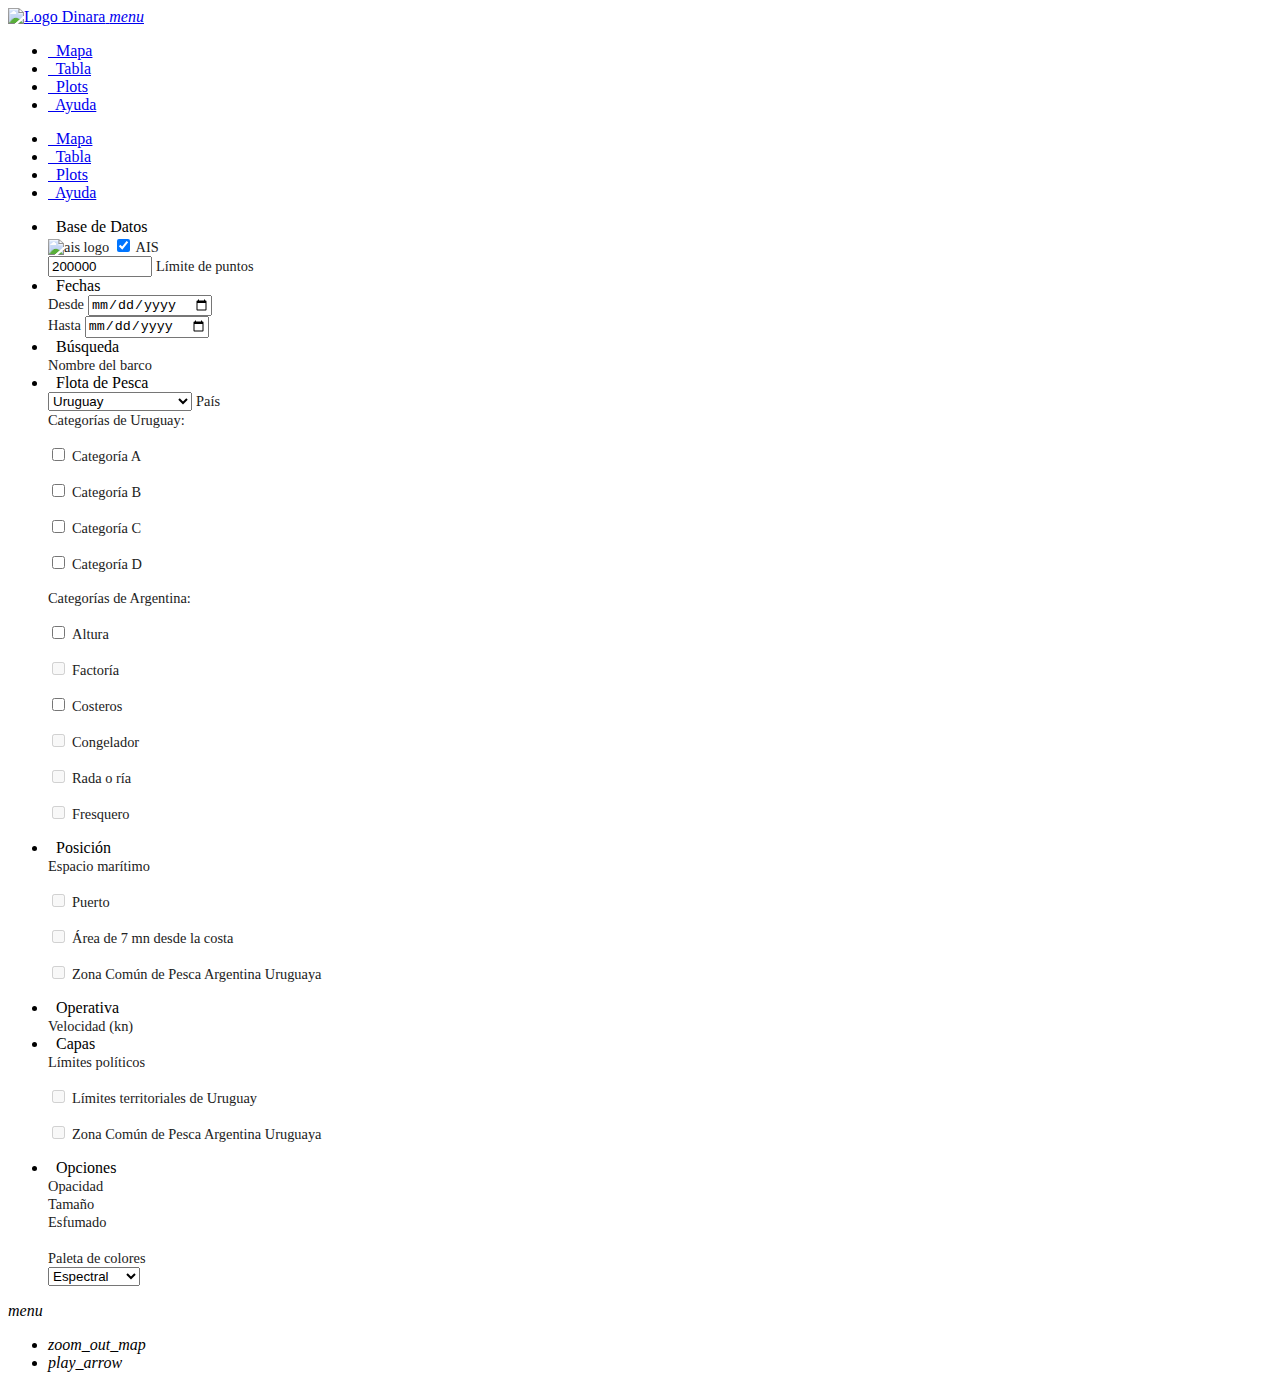
==== commit 910a3332: "add catD, altura and costeros fishing vessels categories" ====
--- a/www/index.html
+++ b/www/index.html
@@ -31,7 +31,7 @@
   <!--Import Google Icon Font-->
   <link type="text/css" href="css/callFontIcons.css" rel="stylesheet">
   <!--Import FontAwesome-->
-  <link rel="stylesheet" href="font/font-awesome-4.7.0/css/font-awesome.min.css">
+  <link rel="stylesheet" href="fonts/font-awesome-4.7.0/css/font-awesome.min.css">
   <!--Import materialize.css-->
   <link type="text/css" rel="stylesheet" href="css/materialize.min.css" media="screen,projection" />
   <!-- Personalized style -->
@@ -50,6 +50,9 @@
   <script type="text/javascript" src="js/catA.json"></script>
   <script type="text/javascript" src="js/catB.json"></script>
   <script type="text/javascript" src="js/catC.json"></script>
+  <script type="text/javascript" src="js/catD.json"></script>
+  <script type="text/javascript" src="js/altura.json"></script>
+  <script type="text/javascript" src="js/costeros.json"></script>
   <script type="text/javascript" src="js/personalized_index.js"></script>
 
 </head>
@@ -61,18 +64,18 @@
   <!-- Navigation bar -->
   <div class="navbar-fixed">
     <nav class="blue-grey darken-3">
-      <a href="http://www.mgap.gub.uy/unidad-ejecutora/direccion-nacional-de-recursos-acuaticos/" class="tooltipped brand-logo" data-position="top" data-delay="1000" data-tooltip="Ir a página web de DINARA" target="_blank">
+      <a href="http://www.mgap.gub.uy/unidad-ejecutora/direccion-nacional-de-recursos-acuaticos/" class="tooltipped brand-logo" data-position="right" data-delay="1000" data-tooltip="Ir a página web de DINARA" target="_blank">
         <img src="img/logoDINARA.png" alt="Logo Dinara" width="100%" class="">
       </a>
       <a href="#" data-activates="mobile-demo" class="button-collapse"><i class="material-icons">menu</i></a>
       <ul id="nav-mobile" class="right hide-on-med-and-down">
-        <li><a href="index.html"><i class="fa fa-location-arrow fa-fw" aria-hidden="true"></i>&nbsp; Mapa</a></li>
+        <li class="active"><a href="index.html"><i class="fa fa-location-arrow fa-fw" aria-hidden="true"></i>&nbsp; Mapa</a></li>
         <li><a href="table.html"><i class="fa fa-table fa-fw" aria-hidden="true"></i>&nbsp; Tabla</a></li>
         <li><a href="plots.html"><i class="fa fa-line-chart fa-fw" aria-hidden="true"></i>&nbsp; Plots</a></li>
         <li><a href="about.html"><i class="fa fa-question fa-fw" aria-hidden="true"></i>&nbsp; Ayuda</a></li>
       </ul>
       <ul class="side-nav" id="mobile">
-        <li><a href="index.html"><i class="fa fa-location-arrow fa-fw" aria-hidden="true"></i>&nbsp; Mapa</a></li>
+        <li class="active"><a href="index.html"><i class="fa fa-location-arrow fa-fw" aria-hidden="true"></i>&nbsp; Mapa</a></li>
         <li><a href="table.html"><i class="fa fa-table fa-fw" aria-hidden="true"></i>&nbsp; Tabla</a></li>
         <li><a href="plots.html"><i class="fa fa-line-chart fa-fw" aria-hidden="true"></i>&nbsp; Plots</a></li>
         <li><a href="about.html"><i class="fa fa-question fa-fw" aria-hidden="true"></i>&nbsp; Ayuda</a></li>
@@ -89,21 +92,29 @@
         <div id="input">
           <ul class="collapsible z-depth-0" data-collapsible="accordion">
             <li>
-              <div class="tooltipped collapsible-header active" data-position="top" data-delay="1000" data-tooltip="Base de datos a consultar"><i class="fa fa-database fa-fw" aria-hidden="true"></i>&nbsp; Base de Datos</div>
+              <div class="tooltipped collapsible-header" data-position="right" data-delay="1000" data-tooltip="Base de datos a consultar"><i class="fa fa-database fa-fw" aria-hidden="true"></i>&nbsp; Base de Datos</div>
               <div class="collapsible-body" style="display: block;"><span>
                 <div class="row">
-                  <div class="col s12">
+                  <div class="col s6">
                     <div class="switch">
                       <label>
                         <img src="img/ais.png" alt="ais logo" width="34px">
-                        <input id="aisData" name="aisData" type="checkbox" checked>
+                        <input id="aisDataCheck" name="aisData" type="checkbox" checked>
                         <span class="lever">
                         </span>
-                <label for="aisData">AIS</label>
+                <label for="aisDataCheck">AIS</label>
                 </label>
               </div>
         </div>
-      </div>
+        <div class="col s6">
+              <form>
+                <!--<div id="thresholdPointsSlider"></div>-->
+                <input min="0" max="20000000" step="25000" value="200000" id="thresholdPointsInput" type="number">
+                <label for="thresholdPointsSlider">Límite de puntos</label>
+              </form>
+            </div>
+      </div>
+          
       <!--
       <div class="row">
         <div class="col s12">
@@ -122,36 +133,36 @@
     </div>
     </li>
     <li>
-      <div class="tooltipped collapsible-header" data-position="top" data-delay="1000" data-tooltip="Consultar por fechas"><i class="fa fa-calendar fa-fw" aria-hidden="true"></i>&nbsp; Fechas</div>
+      <div class="tooltipped collapsible-header" data-position="right" data-delay="1000" data-tooltip="Consultar por fechas"><i class="fa fa-calendar fa-fw" aria-hidden="true"></i>&nbsp; Fechas</div>
       <div class="collapsible-body">
         <span>
                   <div class="row">
                     <div class="col s6">
-                      <label for="dateFrom">Desde</label>
-                      <input id="dateFrom" name="dateFrom" type="date" data-value="2012-05-8"  class="datepicker">
+                      <label for="dateFromDatePicker">Desde</label>
+                      <input id="dateFromDatePicker" name="dateFrom" type="date" data-value="2012-05-8"  class="datepicker">
                     </div>
                     <div class="col s6">
-                      <label for="dateUntil">Hasta</label>
-                      <input id="dateUntil" type="date" data-value="2014-05-17" class="datepicker">
-                    </div>
-                  </div>
-                </span>
-      </div>
-    </li>
-    <li>
-      <div class="tooltipped collapsible-header" data-position="top" data-delay="1000" data-tooltip="Buscar barco"><i class="fa fa-search fa-fw" aria-hidden="true"></i>&nbsp; Búsqueda</div>
+                      <label for="dateUntilDatePicker">Hasta</label>
+                      <input id="dateUntilDatePicker" type="date" data-value="2014-05-17" class="datepicker">
+                    </div>
+                  </div>
+                </span>
+      </div>
+    </li>
+    <li>
+      <div class="tooltipped collapsible-header active" data-position="right" data-delay="1000" data-tooltip="Buscar barco por nombre"><i class="fa fa-search fa-fw" aria-hidden="true"></i>&nbsp; Búsqueda</div>
       <div class="collapsible-body"><span>
 
                    <div class="row">
                     <div class="col s12">
                       <div id="" class="input-field col s12">
-                        <div id="searchVesselName" type="text" class="chips chips-autocomplete"></div>
-                        <label for="searchVesselName">Nombre del barco</label>
+                        <div id="searchVesselNameInput" type="text" class="chips chips-autocomplete"></div>
+                        <label for="searchVesselNameInput">Nombre del barco</label>
                       </div>
                     </div>
                   </div>
 
-                  <div class="row">
+                  <!--<div class="row">
                     <div class="col s12">
                       <div id="selectVesselType2" class="input-field col s12">
                         <select multiple name="selectVesselType" disabled>
@@ -161,19 +172,20 @@
                         <label for="selectVesselType2">Tipo de barco</label>
                       </div>
                     </div>
-                  </div>
-                </span>
-      </div>
-    </li>
-    <li>
-      <div class="tooltipped collapsible-header" data-position="top" data-delay="1000" data-tooltip="Consultar flota de pesca por país o categoría"><i class="fa fa-industry fa-fw" aria-hidden="true"></i>&nbsp; Flota de Pesca</div>
+                  </div>-->
+                  
+                </span>
+      </div>
+    </li>
+    <li>
+      <div class="tooltipped collapsible-header" data-position="right" data-delay="1000" data-tooltip="Consultar flota de pesca por país o categoría"><i class="fa fa-industry fa-fw" aria-hidden="true"></i>&nbsp; Flota de Pesca</div>
       <div class="collapsible-body">
         <span>
                   <div class="row">
                     <div class="col s12">
                       <form>
                         <div id="selectVesselCountry2" class="input-field col s12">
-                          <select class="icons" name="selectVesselCountry" disabled>
+                          <select class="icons" name="selectVesselCountry">
                             <!-- <option value="" disabled selected></option> -->
                             <option value="arg" data-icon="img/flags-svg/ar.svg" class="left circle">Argentina</option>
                             <option value="ury" data-icon="img/flags-svg/uy.svg" class="left circle" selected>Uruguay</option>
@@ -185,42 +197,107 @@
                     </div>
                   </div>
                 </span>
+        <span id="formCatUry">
+                  <div class="row">
+                    <div class="col s12">
+                      <label for="">Categorías de Uruguay:</label>
+                      <form>
+                        <div class="row">
+                          <div class="col s6">
+                        <p>
+                          <input type="checkbox" class="filled-in" id="checkCatA"/>
+                          <label for="checkCatA">Categoría A</label>
+                        </p>
+                        </div>
+                        <div class="col s6">
+                        <p>
+                          <input type="checkbox" class="filled-in" id="checkCatB"/>
+                          <label for="checkCatB">Categoría B</label>
+                        </p>
+                        </div>
+                        </div>
+                         <div class="row">
+                           <div class="col s6">
+                        <p>
+                          <input type="checkbox" class="filled-in" id="checkCatC"/>
+                          <label for="checkCatC">Categoría C</label>
+                        </p>
+                        </div>
+                        <div class="col s6">
+                        <p>
+                          <input type="checkbox" class="filled-in" id="checkCatD"/>
+                          <label for="checkCatD">Categoría D</label>
+                        </p>
+                    </div>
+                    </div>
+                    </form>
+                    </div>
+                    </div>
+                </span>
+        <span class="hide" id="formCatArg">
+                  <div class="row">
+                    <div class="col s12">
+                      <label for="">Categorías de Argentina:</label>
+                      <form>
+                        <div class="row">
+                           <div class="col s6">
+                        <p>
+                          <input type="checkbox" class="filled-in" id="checkAltura"/>
+                          <label for="checkAltura">Altura</label>
+                        </p>
+                        </div>
+                        <div class="col s6">
+                          <p>
+                          <input type="checkbox" class="filled-in" id="checkFactoria" disabled="disabled"/>
+                          <label for="checkFactoria">Factoría</label>
+                        </p>
+                    </div>
+                    </div>
+                        <div class="row">
+                          <div class="col s6">
+                        <p>
+                          <input type="checkbox" class="filled-in" id="checkCosteros"/>
+                          <label for="checkCosteros">Costeros</label>
+                        </p>
+                        </div>
+                        <div class="col s6">
+                          <p>
+                          <input type="checkbox" class="filled-in" id="checkCongelador" disabled="disabled"/>
+                          <label for="checkCongelador">Congelador</label>
+                        </p>
+                        </div>
+                        </div>
+                        <div class="row">
+                          <div class="col s6">
+                        <p>
+                          <input type="checkbox" class="filled-in" id="checkRadaoria" disabled="disabled"/>
+                          <label for="checkRadaoria">Rada o ría</label>
+                        </p>
+                        </div>
+                        <div class="col s6">
+                          <p>
+                          <input type="checkbox" class="filled-in" id="checkFresquero" disabled="disabled"/>
+                          <label for="checkFresquero">Fresquero</label>
+                        </p>
+                        </div>
+                        </div>
+                    </form>
+                    </div>
+                    </div>
+                </span>
         <span>
                   <div class="row">
                     <div class="col s12">
-                      <form>
-                        <label for="">Categoría</label>
-                        <p>
-                          <input type="checkbox" class="filled-in" id="catA"/>
-                          <label for="catA">Categoría A</label>
-                        </p>
-                        <p>
-                          <input type="checkbox" class="filled-in" id="catB"/>
-                          <label for="catB">Categoría B</label>
-                        </p>
-                        <p>
-                          <input type="checkbox" class="filled-in" id="catC"/>
-                          <label for="catC">Categoría C</label>
-                        </p>
-                        <p>
-                          <input type="checkbox" class="filled-in" id="catD" disabled="disabled"/>
-                          <label for="catD">Categoría D</label>
-                        </p>
-                        </form>
-                    </div>
-                    </div>
-                    <div class="row">
-                    <div class="col s12">
                       <div id="" class="input-field col s12">
-                        <div id="catVesselName" type="text" class="chips chips-autocomplete"></div>
+                        <div id="catVesselNameInput" type="text" class="chips chips-autocomplete"></div>
                       </div>
                     </div>
                   </div>
-
-                </span>
-    </li>
-    <li>
-      <div class="tooltipped collapsible-header" data-position="top" data-delay="1000" data-tooltip="Consultar por posición en zonas predeterminadas"><i class="fa fa-map-marker fa-fw" aria-hidden="true"></i>&nbsp; Posición</div>
+                </span>
+      </div>
+    </li>
+    <li>
+      <div class="tooltipped collapsible-header" data-position="right" data-delay="1000" data-tooltip="Consultar por posición en zonas"><i class="fa fa-map-marker fa-fw" aria-hidden="true"></i>&nbsp; Posición</div>
       <div class="collapsible-body"><span>
                   <div class="row">
                     <div class="col s12">
@@ -247,14 +324,14 @@
       </div>
     </li>
     <li>
-      <div class="tooltipped collapsible-header" data-position="top" data-delay="1000" data-tooltip="Consultar por actividad del barco"><i class="fa fa-sliders fa-fw" aria-hidden="true"></i>&nbsp; Operativa</div>
+      <div class="tooltipped collapsible-header" data-position="right" data-delay="1000" data-tooltip="Consultar por actividad"><i class="fa fa-sliders fa-fw" aria-hidden="true"></i>&nbsp; Operativa</div>
       <div class="collapsible-body">
         <span>
                   <div class="row">
                     <div class="col s12">
                       <form>
-                        <label for="vesselSpeed">Velocidad (kn)</label>
-                        <div id="vesselSpeed"></div>
+                        <label for="vesselSpeedSlider">Velocidad (kn)</label>
+                        <div id="vesselSpeedSlider"></div>
                       </form>
                     </div>
                     <div class="col s12">
@@ -264,7 +341,7 @@
       </div>
     </li>
     <li>
-      <div class="tooltipped collapsible-header" data-position="top" data-delay="1000" data-tooltip="Agregar capas espaciales al mapa"><i class="fa fa-map fa-fw" aria-hidden="true"></i>&nbsp; Capas</div>
+      <div class="tooltipped collapsible-header" data-position="right" data-delay="1000" data-tooltip="Agregar capas espaciales al mapa"><i class="fa fa-map fa-fw" aria-hidden="true"></i>&nbsp; Capas</div>
       <div class="collapsible-body"><span>
                   <div class="row">
                     <div class="col s12">
@@ -287,14 +364,14 @@
       </div>
     </li>
     <li>
-      <div class="tooltipped collapsible-header" data-position="top" data-delay="1000" data-tooltip="Opciones de visualización"><i class="fa fa-cog fa-fw" aria-hidden="true"></i>&nbsp; Opciones</div>
+      <div class="tooltipped collapsible-header" data-position="right" data-delay="1000" data-tooltip="Opciones de visualización"><i class="fa fa-cog fa-fw" aria-hidden="true"></i>&nbsp; Opciones</div>
       <div class="collapsible-body">
         <span>
           <div class="row">
             <div class="col s12">
               <form>
-                <label for="thresholdPoints">Umbral (millones)</label>
-                <div id="thresholdPoints"></div>
+                <label for="opacitySlider">Opacidad</label>
+                <div id="opacitySlider"></div>
               </form>
             </div>
           </div>
@@ -302,8 +379,8 @@
           <div class="row">
             <div class="col s12">
               <form>
-                <label for="opacity">Opacidad</label>
-                <div id="opacity"></div>
+                <label for="radiusSlider">Tamaño</label>
+                <div id="radiusSlider"></div>
               </form>
             </div>
           </div>
@@ -311,30 +388,22 @@
           <div class="row">
             <div class="col s12">
               <form>
-                <label for="radius">Tamaño</label>
-                <div id="radius"></div>
+                <label for="blurSlider">Esfumado</label>
+                <div id="blurSlider"></div>
               </form>
             </div>
           </div>
-
-          <div class="row">
-            <div class="col s12">
-              <form>
-                <label for="blur">Esfumado</label>
-                <div id="blur"></div>
-              </form>
-            </div>
-          </div>
+          
           <br />
           <div class="row">
             <div class="col s12">
-              <label for="color">Paleta de colores</label>
-              <div id="color" name="color" class="input-field">
+              <label for="colorSelect">Paleta de colores</label>
+              <div id="colorSelect" name="color" class="input-field">
                 <select>
                         <option value="" disabled selected>Elige paleta</option>
-                        <option value="" data-icon="img/spectral.png" class="circle" selected>Espectral</option>
-                        <option value=", gradient: {0: &#39;#fff800&#39;, 0.25: &#39;#ffcb00&#39;, 0.5: &#39;#ffa900&#39;, 0.75: &#39;#ff7100&#39;, 1: &#39;#ff0000&#39;}" data-icon="img/reds.png" class="circle">Cálida</option>
-                        <option value=", gradient: {0: &#39;#0ee1f1&#39;, 0.25: &#39;#00b8ff&#39;, 0.5: &#39;#0083ff&#39;, 0.75: &#39;#005cff&#39;, 1: &#39;#0019ff&#39;}" data-icon="img/blues.png" class="circle">Fría</option>
+                        <option value="gradient: {0.4:'blue',0.6:'cyan',0.7:'lime',0.8:'yellow',1:'red'}" data-icon="img/spectral.png" class="circle" selected>Espectral</option>
+                        <option value="gradient: {0: &#39;#fff800&#39;, 0.25: &#39;#ffcb00&#39;, 0.5: &#39;#ffa900&#39;, 0.75: &#39;#ff7100&#39;, 1: &#39;#ff0000&#39;}" data-icon="img/reds.png" class="circle">Cálida</option>
+                        <option value="gradient: {0: &#39;#0ee1f1&#39;, 0.25: &#39;#00b8ff&#39;, 0.5: &#39;#0083ff&#39;, 0.75: &#39;#005cff&#39;, 1: &#39;#0019ff&#39;}" data-icon="img/blues.png" class="circle">Fría</option>
                       </select>
               </div>
             </div>
@@ -344,22 +413,16 @@
       </div>
     </li>
     </ul>
-    </div>
+  </div>
   </div>
 
   <!-- Main Panel -->
-  <div id="mainPanel" class="col s12 m8 l9">
+  <div id="mainPanel" class="col s12 m8 l9" style="padding: 0;">
     <section>
-      <div class="row">
-        <div class="cols 12">
-          <div class="">
-            <div class="z-index-" id="map"></div>
-            <script src="js/makeLeafletMap.js"></script>
-            <div id="divHtml" class="shiny-html-output"></div>
-          </div>
-        </div>
-      </div>
-    </section>
+      <div class="z-index-" id="map" style="position: fixed;"></div>
+      <script src="js/makeLeafletMap.js"></script>
+      <div id="divHtml" class="shiny-html-output"></div>
+      </section>
   </div>
   </div>
   </div>
@@ -373,11 +436,16 @@
       <i class="material-icons">menu</i>
     </a>
     <ul>
-      <li id="btnInput"><a class="btn-floating blue-grey darken-3"><i class="material-icons tooltipped" data-position="left" data-delay="1000" data-tooltip="Entrada de datos">input</i></a></li>
-      <li id="btnSettings"><a class="btn-floating blue-grey darken-3"><i class="material-icons tooltipped" data-position="left" data-delay="1000" data-tooltip="Opciones de mapa">settings</i></a></li>
-      <li id="btnReplay"><a class="btn-floating blue-grey darken-3"><i class="material-icons tooltipped" data-position="left" data-delay="1000" data-tooltip="Actualizar">refresh</i></a></li>
+      <li id="btnInput"><a class="btn-floating blue-grey darken-3"><i class="material-icons tooltipped" data-position="left" data-delay="1000" data-tooltip="Pantalla completa">zoom_out_map</i></a></li>
+       <li id="btnReplay"><a class="btn-floating blue-grey darken-3"><i class="material-icons tooltipped" data-position="left" data-delay="1000" data-tooltip="Mostrar">play_arrow</i></a></li>
     </ul>
   </div>
+  
+  <!-- Modal Structure -->
+  <div id="modal1" class="modal">
+    <div class="modal-content"></div>
+  </div>
+  
 </main>
 
 <!--
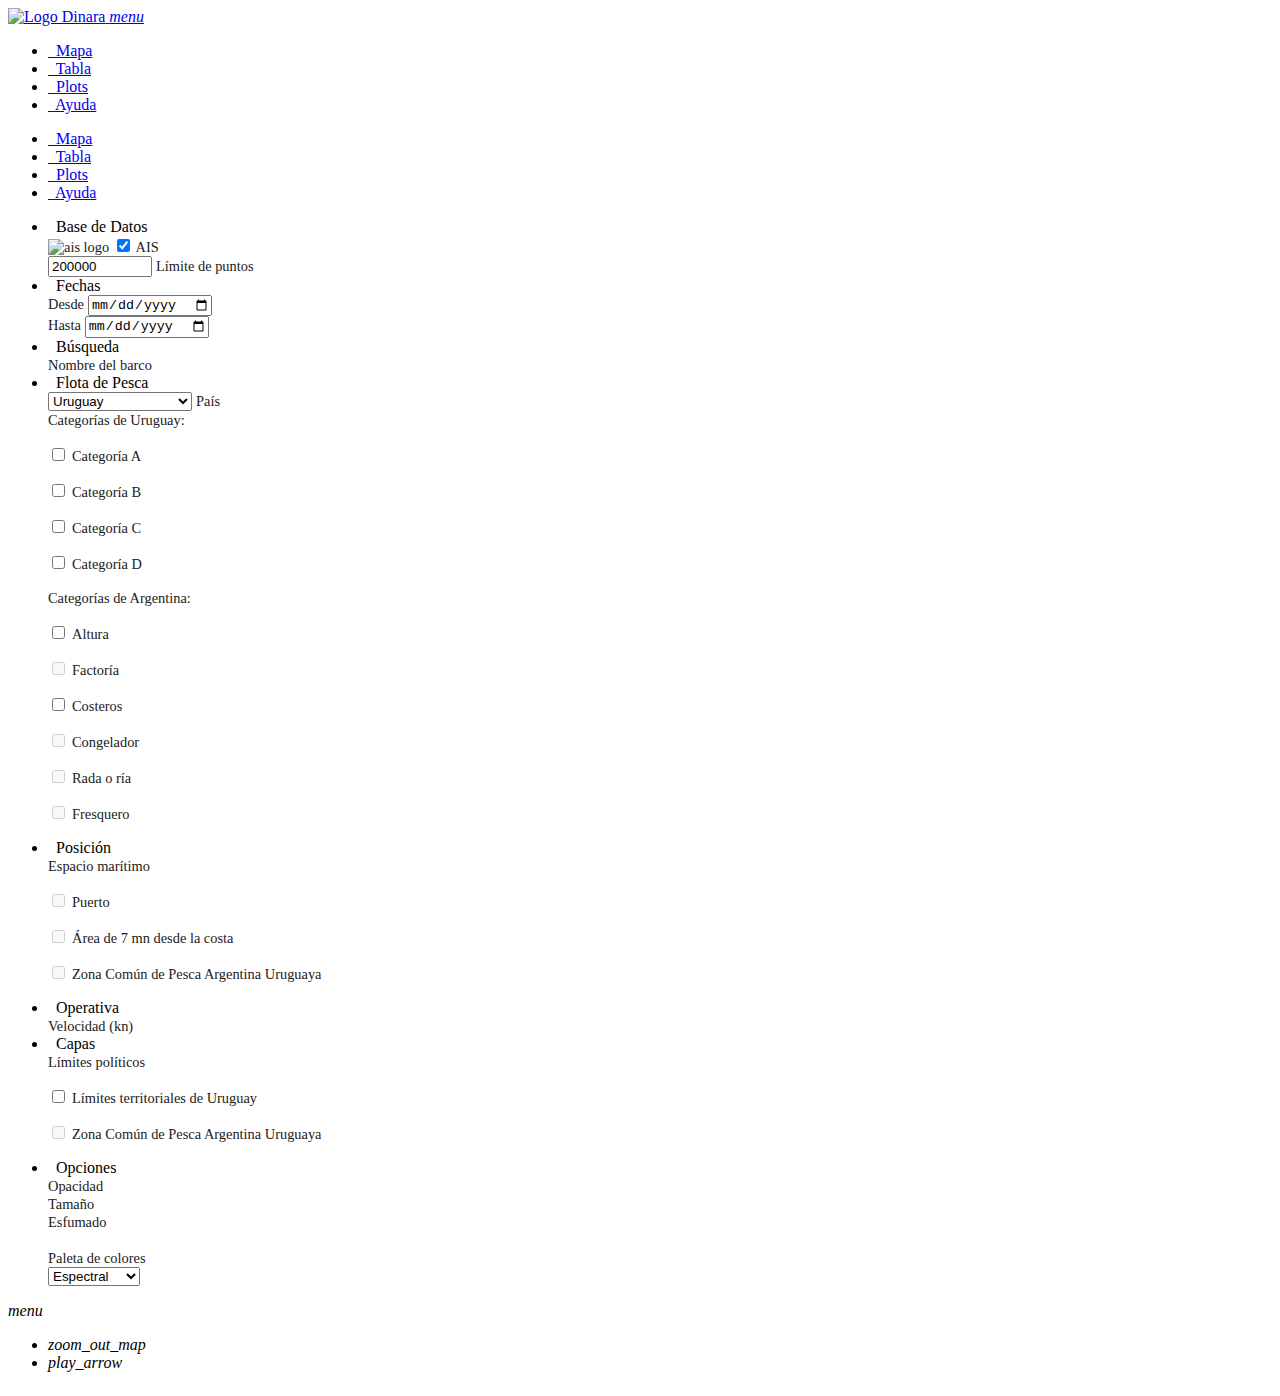
==== commit 17b67fb3: "change layers selection names" ====
--- a/www/index.html
+++ b/www/index.html
@@ -11,23 +11,24 @@
   <meta property="og:description" content="Aplicación web interactiva basada en R con Shiny, Material Design de Google y consultas a Base de Datos PostgreSQL">
   <link rel="shortcut icon" href="img/ais.png" type="image/x-icon">
   <meta name="author" content="Guzmán López - Data Scientist / Marine Biologist - guzilop@gmail.com">
-
+  
   <title>AIS - DINARA | Mapas</title>
-
+  
   <!-- Shiny -->
   <script src="shared/jquery.js" type="text/javascript"></script>
   <script src="shared/shiny.js" type="text/javascript"></script>
   <link rel="stylesheet" type="text/css" href="shared/shiny.css" />
-
+  
   <!-- Leaflet and leaf heatmap -->
   <script src="leaflet/leaflet.js" type=" text/javascript"></script>
   <link rel="stylesheet" type="text/css" href="leaflet/leaflet.css" />
   <script src="leaflet/leaflet-heat.js" type="text/javascript"></script>
-
+  
   <!-- Leaflet shapefile plugin -->
+  <script type="text/javascript" src="js/catiline.js"></script>
   <script type="text/javascript" src="js/leaflet.shpfile.js"></script>
-  <script type="text/javascript" src="js/shp.js"></script>
-
+  <!--<script type="text/javascript" src="js/shp.js"></script>-->
+  
   <!--Import Google Icon Font-->
   <link type="text/css" href="css/callFontIcons.css" rel="stylesheet">
   <!--Import FontAwesome-->
@@ -36,15 +37,15 @@
   <link type="text/css" rel="stylesheet" href="css/materialize.min.css" media="screen,projection" />
   <!-- Personalized style -->
   <link type="text/css" rel="stylesheet" href="css/personalized.css" media="screen,projection" />
-
+  
   <!--Import jQuery before materialize.js-->
   <script type="text/javascript" src="js/jquery-2.2.1.min.js"></script>
   <script type="text/javascript" src="js/materialize.min.js"></script>
-
+  
   <!-- noUiSlider -->
   <link type="text/css" rel="stylesheet" href="css/nouislider.css">
   <script type="text/javascript" src="js/nouislider.js"></script>
-
+  
   <!-- Personalized js -->
   <script type="text/javascript" src="js/vessels.json"></script>
   <script type="text/javascript" src="js/catA.json"></script>
@@ -54,13 +55,13 @@
   <script type="text/javascript" src="js/altura.json"></script>
   <script type="text/javascript" src="js/costeros.json"></script>
   <script type="text/javascript" src="js/personalized_index.js"></script>
-
+  
 </head>
 
 <header></header>
 
 <main>
-
+  
   <!-- Navigation bar -->
   <div class="navbar-fixed">
     <nav class="blue-grey darken-3">
@@ -82,9 +83,9 @@
       </ul>
     </nav>
   </div>
-
+  
   <div class="content-fluid" id="top">
-
+    
     <!-- Page Layout here -->
     <div class="row">
       <!-- Input Sidebar panel -->
@@ -102,378 +103,378 @@
                         <input id="aisDataCheck" name="aisData" type="checkbox" checked>
                         <span class="lever">
                         </span>
-                <label for="aisDataCheck">AIS</label>
-                </label>
-              </div>
-        </div>
-        <div class="col s6">
-              <form>
-                <!--<div id="thresholdPointsSlider"></div>-->
-                <input min="0" max="20000000" step="25000" value="200000" id="thresholdPointsInput" type="number">
-                <label for="thresholdPointsSlider">Límite de puntos</label>
-              </form>
-            </div>
-      </div>
-          
-      <!--
-      <div class="row">
-        <div class="col s12">
-          <div class="switch">
-            <label>
-                        <img src="img/vms.png" alt="vms logo" width="36px">
-                        <input id="vmsData" name="vmsData" type="checkbox">
-                        <span class="lever"></span>
-                        <label for="vmsData">VMS</label>
-            </label>
-          </div>
-        </div>
-      </div>
-      -->
-      </span>
-    </div>
-    </li>
-    <li>
-      <div class="tooltipped collapsible-header" data-position="right" data-delay="1000" data-tooltip="Consultar por fechas"><i class="fa fa-calendar fa-fw" aria-hidden="true"></i>&nbsp; Fechas</div>
-      <div class="collapsible-body">
-        <span>
-                  <div class="row">
-                    <div class="col s6">
-                      <label for="dateFromDatePicker">Desde</label>
-                      <input id="dateFromDatePicker" name="dateFrom" type="date" data-value="2012-05-8"  class="datepicker">
-                    </div>
-                    <div class="col s6">
-                      <label for="dateUntilDatePicker">Hasta</label>
-                      <input id="dateUntilDatePicker" type="date" data-value="2014-05-17" class="datepicker">
+                        <label for="aisDataCheck">AIS</label>
+                      </label>
                     </div>
                   </div>
-                </span>
-      </div>
-    </li>
-    <li>
-      <div class="tooltipped collapsible-header active" data-position="right" data-delay="1000" data-tooltip="Buscar barco por nombre"><i class="fa fa-search fa-fw" aria-hidden="true"></i>&nbsp; Búsqueda</div>
-      <div class="collapsible-body"><span>
-
-                   <div class="row">
-                    <div class="col s12">
-                      <div id="" class="input-field col s12">
-                        <div id="searchVesselNameInput" type="text" class="chips chips-autocomplete"></div>
-                        <label for="searchVesselNameInput">Nombre del barco</label>
-                      </div>
-                    </div>
+                  <div class="col s6">
+                    <form>
+                      <!--<div id="thresholdPointsSlider"></div>-->
+                      <input min="0" max="20000000" step="25000" value="200000" id="thresholdPointsInput" type="number">
+                      <label for="thresholdPointsSlider">Límite de puntos</label>
+                    </form>
                   </div>
-
-                  <!--<div class="row">
-                    <div class="col s12">
-                      <div id="selectVesselType2" class="input-field col s12">
-                        <select multiple name="selectVesselType" disabled>
-                          <option value="fishingVesselType" selected>Pesca</option>
-                          <option value="cargoVesselType">Carga</option>
-                        </select>
-                        <label for="selectVesselType2">Tipo de barco</label>
-                      </div>
-                    </div>
-                  </div>-->
-                  
-                </span>
-      </div>
-    </li>
-    <li>
-      <div class="tooltipped collapsible-header" data-position="right" data-delay="1000" data-tooltip="Consultar flota de pesca por país o categoría"><i class="fa fa-industry fa-fw" aria-hidden="true"></i>&nbsp; Flota de Pesca</div>
-      <div class="collapsible-body">
-        <span>
-                  <div class="row">
-                    <div class="col s12">
-                      <form>
-                        <div id="selectVesselCountry2" class="input-field col s12">
-                          <select class="icons" name="selectVesselCountry">
-                            <!-- <option value="" disabled selected></option> -->
-                            <option value="arg" data-icon="img/flags-svg/ar.svg" class="left circle">Argentina</option>
-                            <option value="ury" data-icon="img/flags-svg/uy.svg" class="left circle" selected>Uruguay</option>
-                            <option value="argury" data-icon="img/flags-svg/aruy.svg" class="left circle">Argentina y Uruguay</option>
-                            </select>
-                            <label for="selectVesselCountry2">País</label>
-                            </div>
-                      </form>
-                    </div>
-                  </div>
-                </span>
-        <span id="formCatUry">
-                  <div class="row">
-                    <div class="col s12">
-                      <label for="">Categorías de Uruguay:</label>
-                      <form>
-                        <div class="row">
-                          <div class="col s6">
-                        <p>
-                          <input type="checkbox" class="filled-in" id="checkCatA"/>
-                          <label for="checkCatA">Categoría A</label>
-                        </p>
-                        </div>
-                        <div class="col s6">
-                        <p>
-                          <input type="checkbox" class="filled-in" id="checkCatB"/>
-                          <label for="checkCatB">Categoría B</label>
-                        </p>
-                        </div>
-                        </div>
-                         <div class="row">
-                           <div class="col s6">
-                        <p>
-                          <input type="checkbox" class="filled-in" id="checkCatC"/>
-                          <label for="checkCatC">Categoría C</label>
-                        </p>
-                        </div>
-                        <div class="col s6">
-                        <p>
-                          <input type="checkbox" class="filled-in" id="checkCatD"/>
-                          <label for="checkCatD">Categoría D</label>
-                        </p>
-                    </div>
-                    </div>
-                    </form>
-                    </div>
-                    </div>
-                </span>
-        <span class="hide" id="formCatArg">
-                  <div class="row">
-                    <div class="col s12">
-                      <label for="">Categorías de Argentina:</label>
-                      <form>
-                        <div class="row">
-                           <div class="col s6">
-                        <p>
-                          <input type="checkbox" class="filled-in" id="checkAltura"/>
-                          <label for="checkAltura">Altura</label>
-                        </p>
-                        </div>
-                        <div class="col s6">
-                          <p>
-                          <input type="checkbox" class="filled-in" id="checkFactoria" disabled="disabled"/>
-                          <label for="checkFactoria">Factoría</label>
-                        </p>
-                    </div>
-                    </div>
-                        <div class="row">
-                          <div class="col s6">
-                        <p>
-                          <input type="checkbox" class="filled-in" id="checkCosteros"/>
-                          <label for="checkCosteros">Costeros</label>
-                        </p>
-                        </div>
-                        <div class="col s6">
-                          <p>
-                          <input type="checkbox" class="filled-in" id="checkCongelador" disabled="disabled"/>
-                          <label for="checkCongelador">Congelador</label>
-                        </p>
-                        </div>
-                        </div>
-                        <div class="row">
-                          <div class="col s6">
-                        <p>
-                          <input type="checkbox" class="filled-in" id="checkRadaoria" disabled="disabled"/>
-                          <label for="checkRadaoria">Rada o ría</label>
-                        </p>
-                        </div>
-                        <div class="col s6">
-                          <p>
-                          <input type="checkbox" class="filled-in" id="checkFresquero" disabled="disabled"/>
-                          <label for="checkFresquero">Fresquero</label>
-                        </p>
-                        </div>
-                        </div>
-                    </form>
-                    </div>
-                    </div>
-                </span>
-        <span>
-                  <div class="row">
-                    <div class="col s12">
-                      <div id="" class="input-field col s12">
-                        <div id="catVesselNameInput" type="text" class="chips chips-autocomplete"></div>
-                      </div>
-                    </div>
-                  </div>
-                </span>
-      </div>
-    </li>
-    <li>
-      <div class="tooltipped collapsible-header" data-position="right" data-delay="1000" data-tooltip="Consultar por posición en zonas"><i class="fa fa-map-marker fa-fw" aria-hidden="true"></i>&nbsp; Posición</div>
-      <div class="collapsible-body"><span>
-                  <div class="row">
-                    <div class="col s12">
-                      <form>
-                        <label for="">Espacio marítimo</label>
-                        <p>
-                          <input type="checkbox" class="filled-in" id="enPuerto" disabled="disabled"/>
-                          <label for="enPuerto">Puerto</label>
-                        </p>
-                        <p>
-                          <input type="checkbox" class="filled-in" id="en7mn" disabled="disabled"/>
-                          <label for="en7mn">Área de 7 mn desde la costa</label>
-                        </p>
-                        <p>
-                          <input type="checkbox" class="filled-in" id="enZcpau" disabled="disabled"/>
-                          <label for="enZcpau">Zona Común de Pesca Argentina Uruguaya</label>
-                        </p>
-                        </form>
-                    </div>
-                    <div class="col s12">
-                    </div>
-                  </div>
-                </span>
-      </div>
-    </li>
-    <li>
-      <div class="tooltipped collapsible-header" data-position="right" data-delay="1000" data-tooltip="Consultar por actividad"><i class="fa fa-sliders fa-fw" aria-hidden="true"></i>&nbsp; Operativa</div>
-      <div class="collapsible-body">
-        <span>
-                  <div class="row">
-                    <div class="col s12">
-                      <form>
-                        <label for="vesselSpeedSlider">Velocidad (kn)</label>
-                        <div id="vesselSpeedSlider"></div>
-                      </form>
-                    </div>
-                    <div class="col s12">
-                    </div>
-                  </div>
-                </span>
-      </div>
-    </li>
-    <li>
-      <div class="tooltipped collapsible-header" data-position="right" data-delay="1000" data-tooltip="Agregar capas espaciales al mapa"><i class="fa fa-map fa-fw" aria-hidden="true"></i>&nbsp; Capas</div>
-      <div class="collapsible-body"><span>
-                  <div class="row">
-                    <div class="col s12">
-                      <form>
-                        <label for="">Límites políticos</label>
-                        <p>
-                          <input type="checkbox" class="filled-in" id="limURY" disabled="disabled"/>
-                          <label for="limURY">Límites territoriales de Uruguay</label>
-                        </p>
-                        <p>
-                          <input type="checkbox" class="filled-in" id="zcpau" disabled="disabled"/>
-                          <label for="zcpau">Zona Común de Pesca Argentina Uruguaya</label>
-                        </p>
-                        </form>
-                    </div>
-                    <div class="col s12">
-                    </div>
-                  </div>
-                </span>
-      </div>
-    </li>
-    <li>
-      <div class="tooltipped collapsible-header" data-position="right" data-delay="1000" data-tooltip="Opciones de visualización"><i class="fa fa-cog fa-fw" aria-hidden="true"></i>&nbsp; Opciones</div>
-      <div class="collapsible-body">
-        <span>
-          <div class="row">
-            <div class="col s12">
-              <form>
-                <label for="opacitySlider">Opacidad</label>
-                <div id="opacitySlider"></div>
-              </form>
+                </div>
+                
+                <!--
+                <div class="row">
+                <div class="col s12">
+                <div class="switch">
+                <label>
+                <img src="img/vms.png" alt="vms logo" width="36px">
+                <input id="vmsData" name="vmsData" type="checkbox">
+                <span class="lever"></span>
+                <label for="vmsData">VMS</label>
+              </label>
             </div>
           </div>
-
-          <div class="row">
-            <div class="col s12">
-              <form>
-                <label for="radiusSlider">Tamaño</label>
-                <div id="radiusSlider"></div>
-              </form>
-            </div>
+        </div>
+      -->
+    </span>
+  </div>
+</li>
+<li>
+  <div class="tooltipped collapsible-header" data-position="right" data-delay="1000" data-tooltip="Consultar por fechas"><i class="fa fa-calendar fa-fw" aria-hidden="true"></i>&nbsp; Fechas</div>
+  <div class="collapsible-body">
+    <span>
+      <div class="row">
+        <div class="col s6">
+          <label for="dateFromDatePicker">Desde</label>
+          <input id="dateFromDatePicker" name="dateFrom" type="date" data-value="2012-05-8"  class="datepicker">
+        </div>
+        <div class="col s6">
+          <label for="dateUntilDatePicker">Hasta</label>
+          <input id="dateUntilDatePicker" type="date" data-value="2014-05-17" class="datepicker">
+        </div>
+      </div>
+    </span>
+  </div>
+</li>
+<li>
+  <div class="tooltipped collapsible-header active" data-position="right" data-delay="1000" data-tooltip="Buscar barco por nombre"><i class="fa fa-search fa-fw" aria-hidden="true"></i>&nbsp; Búsqueda</div>
+  <div class="collapsible-body"><span>
+    
+    <div class="row">
+      <div class="col s12">
+        <div id="" class="input-field col s12">
+          <div id="searchVesselNameInput" type="text" class="chips chips-autocomplete"></div>
+          <label for="searchVesselNameInput">Nombre del barco</label>
+        </div>
+      </div>
+    </div>
+    
+    <!--<div class="row">
+    <div class="col s12">
+    <div id="selectVesselType2" class="input-field col s12">
+    <select multiple name="selectVesselType" disabled>
+    <option value="fishingVesselType" selected>Pesca</option>
+    <option value="cargoVesselType">Carga</option>
+  </select>
+  <label for="selectVesselType2">Tipo de barco</label>
+</div>
+</div>
+</div>-->
+
+</span>
+</div>
+</li>
+<li>
+  <div class="tooltipped collapsible-header" data-position="right" data-delay="1000" data-tooltip="Consultar flota de pesca por país o categoría"><i class="fa fa-industry fa-fw" aria-hidden="true"></i>&nbsp; Flota de Pesca</div>
+  <div class="collapsible-body">
+    <span>
+      <div class="row">
+        <div class="col s12">
+          <form>
+            <div id="selectVesselCountry2" class="input-field col s12">
+              <select class="icons" name="selectVesselCountry">
+                <!-- <option value="" disabled selected></option> -->
+                <option value="arg" data-icon="img/flags-svg/ar.svg" class="left circle">Argentina</option>
+                <option value="ury" data-icon="img/flags-svg/uy.svg" class="left circle" selected>Uruguay</option>
+                <option value="argury" data-icon="img/flags-svg/aruy.svg" class="left circle">Argentina y Uruguay</option>
+              </select>
+              <label for="selectVesselCountry2">País</label>
+            </div>
+          </form>
+        </div>
+      </div>
+    </span>
+    <span id="formCatUry">
+      <div class="row">
+        <div class="col s12">
+          <label for="">Categorías de Uruguay:</label>
+          <form>
+            <div class="row">
+              <div class="col s6">
+                <p>
+                  <input type="checkbox" class="filled-in" id="checkCatA"/>
+                  <label for="checkCatA">Categoría A</label>
+                </p>
+              </div>
+              <div class="col s6">
+                <p>
+                  <input type="checkbox" class="filled-in" id="checkCatB"/>
+                  <label for="checkCatB">Categoría B</label>
+                </p>
+              </div>
+            </div>
+            <div class="row">
+              <div class="col s6">
+                <p>
+                  <input type="checkbox" class="filled-in" id="checkCatC"/>
+                  <label for="checkCatC">Categoría C</label>
+                </p>
+              </div>
+              <div class="col s6">
+                <p>
+                  <input type="checkbox" class="filled-in" id="checkCatD"/>
+                  <label for="checkCatD">Categoría D</label>
+                </p>
+              </div>
+            </div>
+          </form>
+        </div>
+      </div>
+    </span>
+    <span class="hide" id="formCatArg">
+      <div class="row">
+        <div class="col s12">
+          <label for="">Categorías de Argentina:</label>
+          <form>
+            <div class="row">
+              <div class="col s6">
+                <p>
+                  <input type="checkbox" class="filled-in" id="checkAltura"/>
+                  <label for="checkAltura">Altura</label>
+                </p>
+              </div>
+              <div class="col s6">
+                <p>
+                  <input type="checkbox" class="filled-in" id="checkFactoria" disabled="disabled"/>
+                  <label for="checkFactoria">Factoría</label>
+                </p>
+              </div>
+            </div>
+            <div class="row">
+              <div class="col s6">
+                <p>
+                  <input type="checkbox" class="filled-in" id="checkCosteros"/>
+                  <label for="checkCosteros">Costeros</label>
+                </p>
+              </div>
+              <div class="col s6">
+                <p>
+                  <input type="checkbox" class="filled-in" id="checkCongelador" disabled="disabled"/>
+                  <label for="checkCongelador">Congelador</label>
+                </p>
+              </div>
+            </div>
+            <div class="row">
+              <div class="col s6">
+                <p>
+                  <input type="checkbox" class="filled-in" id="checkRadaoria" disabled="disabled"/>
+                  <label for="checkRadaoria">Rada o ría</label>
+                </p>
+              </div>
+              <div class="col s6">
+                <p>
+                  <input type="checkbox" class="filled-in" id="checkFresquero" disabled="disabled"/>
+                  <label for="checkFresquero">Fresquero</label>
+                </p>
+              </div>
+            </div>
+          </form>
+        </div>
+      </div>
+    </span>
+    <span>
+      <div class="row">
+        <div class="col s12">
+          <div id="" class="input-field col s12">
+            <div id="catVesselNameInput" type="text" class="chips chips-autocomplete"></div>
           </div>
-
-          <div class="row">
-            <div class="col s12">
-              <form>
-                <label for="blurSlider">Esfumado</label>
-                <div id="blurSlider"></div>
-              </form>
-            </div>
+        </div>
+      </div>
+    </span>
+  </div>
+</li>
+<li>
+  <div class="tooltipped collapsible-header" data-position="right" data-delay="1000" data-tooltip="Consultar por posición en zonas"><i class="fa fa-map-marker fa-fw" aria-hidden="true"></i>&nbsp; Posición</div>
+  <div class="collapsible-body"><span>
+    <div class="row">
+      <div class="col s12">
+        <form>
+          <label for="">Espacio marítimo</label>
+          <p>
+            <input type="checkbox" class="filled-in" id="enPuerto" disabled="disabled"/>
+            <label for="enPuerto">Puerto</label>
+          </p>
+          <p>
+            <input type="checkbox" class="filled-in" id="en7mn" disabled="disabled"/>
+            <label for="en7mn">Área de 7 mn desde la costa</label>
+          </p>
+          <p>
+            <input type="checkbox" class="filled-in" id="enZcpau" disabled="disabled"/>
+            <label for="enZcpau">Zona Común de Pesca Argentina Uruguaya</label>
+          </p>
+        </form>
+      </div>
+      <div class="col s12">
+      </div>
+    </div>
+  </span>
+</div>
+</li>
+<li>
+  <div class="tooltipped collapsible-header" data-position="right" data-delay="1000" data-tooltip="Consultar por actividad"><i class="fa fa-sliders fa-fw" aria-hidden="true"></i>&nbsp; Operativa</div>
+  <div class="collapsible-body">
+    <span>
+      <div class="row">
+        <div class="col s12">
+          <form>
+            <label for="vesselSpeedSlider">Velocidad (kn)</label>
+            <div id="vesselSpeedSlider"></div>
+          </form>
+        </div>
+        <div class="col s12">
+        </div>
+      </div>
+    </span>
+  </div>
+</li>
+<li>
+  <div class="tooltipped collapsible-header" data-position="right" data-delay="1000" data-tooltip="Agregar capas espaciales al mapa"><i class="fa fa-map fa-fw" aria-hidden="true"></i>&nbsp; Capas</div>
+  <div class="collapsible-body"><span>
+    <div class="row">
+      <div class="col s12">
+        <form>
+          <label for="">Límites políticos</label>
+          <p>
+            <input type="checkbox" class="filled-in" id="checkLimURY"/>
+            <label for="checkLimURY">Límites territoriales de Uruguay</label>
+          </p>
+          <p>
+            <input type="checkbox" class="filled-in" id="zcpau" disabled="disabled"/>
+            <label for="zcpau">Zona Común de Pesca Argentina Uruguaya</label>
+          </p>
+        </form>
+      </div>
+      <div class="col s12">
+      </div>
+    </div>
+  </span>
+</div>
+</li>
+<li>
+  <div class="tooltipped collapsible-header" data-position="right" data-delay="1000" data-tooltip="Opciones de visualización"><i class="fa fa-cog fa-fw" aria-hidden="true"></i>&nbsp; Opciones</div>
+  <div class="collapsible-body">
+    <span>
+      <div class="row">
+        <div class="col s12">
+          <form>
+            <label for="opacitySlider">Opacidad</label>
+            <div id="opacitySlider"></div>
+          </form>
+        </div>
+      </div>
+      
+      <div class="row">
+        <div class="col s12">
+          <form>
+            <label for="radiusSlider">Tamaño</label>
+            <div id="radiusSlider"></div>
+          </form>
+        </div>
+      </div>
+      
+      <div class="row">
+        <div class="col s12">
+          <form>
+            <label for="blurSlider">Esfumado</label>
+            <div id="blurSlider"></div>
+          </form>
+        </div>
+      </div>
+      
+      <br />
+      <div class="row">
+        <div class="col s12">
+          <label for="colorSelect">Paleta de colores</label>
+          <div id="colorSelect" name="color" class="input-field">
+            <select>
+              <option value="" disabled selected>Elige paleta</option>
+              <option value="gradient: {0.4:'blue',0.6:'cyan',0.7:'lime',0.8:'yellow',1:'red'}" data-icon="img/spectral.png" class="circle" selected>Espectral</option>
+              <option value="gradient: {0: &#39;#fff800&#39;, 0.25: &#39;#ffcb00&#39;, 0.5: &#39;#ffa900&#39;, 0.75: &#39;#ff7100&#39;, 1: &#39;#ff0000&#39;}" data-icon="img/reds.png" class="circle">Cálida</option>
+              <option value="gradient: {0: &#39;#0ee1f1&#39;, 0.25: &#39;#00b8ff&#39;, 0.5: &#39;#0083ff&#39;, 0.75: &#39;#005cff&#39;, 1: &#39;#0019ff&#39;}" data-icon="img/blues.png" class="circle">Fría</option>
+            </select>
           </div>
-          
-          <br />
-          <div class="row">
-            <div class="col s12">
-              <label for="colorSelect">Paleta de colores</label>
-              <div id="colorSelect" name="color" class="input-field">
-                <select>
-                        <option value="" disabled selected>Elige paleta</option>
-                        <option value="gradient: {0.4:'blue',0.6:'cyan',0.7:'lime',0.8:'yellow',1:'red'}" data-icon="img/spectral.png" class="circle" selected>Espectral</option>
-                        <option value="gradient: {0: &#39;#fff800&#39;, 0.25: &#39;#ffcb00&#39;, 0.5: &#39;#ffa900&#39;, 0.75: &#39;#ff7100&#39;, 1: &#39;#ff0000&#39;}" data-icon="img/reds.png" class="circle">Cálida</option>
-                        <option value="gradient: {0: &#39;#0ee1f1&#39;, 0.25: &#39;#00b8ff&#39;, 0.5: &#39;#0083ff&#39;, 0.75: &#39;#005cff&#39;, 1: &#39;#0019ff&#39;}" data-icon="img/blues.png" class="circle">Fría</option>
-                      </select>
-              </div>
-            </div>
-          </div>
-
-        </span>
-      </div>
-    </li>
-    </ul>
-  </div>
-  </div>
-
-  <!-- Main Panel -->
-  <div id="mainPanel" class="col s12 m8 l9" style="padding: 0;">
-    <section>
-      <div class="z-index-" id="map" style="position: fixed;"></div>
-      <script src="js/makeLeafletMap.js"></script>
-      <div id="divHtml" class="shiny-html-output"></div>
-      </section>
-  </div>
-  </div>
-  </div>
-
-  <!-- noUiSlider -->
-  <script type="text/javascript" src="js/nouislider.js"></script>
-
-  <!-- button menu -->
-  <div class="fixed-action-btn vertical click-to-toggle z-depth-10" style="bottom: 45px; right: 24px;">
-    <a class="btn-floating btn-large blue-grey darken-3">
-      <i class="material-icons">menu</i>
-    </a>
-    <ul>
-      <li id="btnInput"><a class="btn-floating blue-grey darken-3"><i class="material-icons tooltipped" data-position="left" data-delay="1000" data-tooltip="Pantalla completa">zoom_out_map</i></a></li>
-       <li id="btnReplay"><a class="btn-floating blue-grey darken-3"><i class="material-icons tooltipped" data-position="left" data-delay="1000" data-tooltip="Mostrar">play_arrow</i></a></li>
-    </ul>
-  </div>
-  
-  <!-- Modal Structure -->
-  <div id="modal1" class="modal">
-    <div class="modal-content"></div>
-  </div>
-  
+        </div>
+      </div>
+      
+    </span>
+  </div>
+</li>
+</ul>
+</div>
+</div>
+
+<!-- Main Panel -->
+<div id="mainPanel" class="col s12 m8 l9" style="padding: 0;">
+  <section>
+    <div class="z-index-" id="map" style="position: fixed;"></div>
+    <script src="js/makeLeafletMap.js"></script>
+    <div id="divHtml" class="shiny-html-output"></div>
+  </section>
+</div>
+</div>
+</div>
+
+<!-- noUiSlider -->
+<script type="text/javascript" src="js/nouislider.js"></script>
+
+<!-- button menu -->
+<div class="fixed-action-btn vertical click-to-toggle z-depth-10" style="bottom: 45px; right: 24px;">
+  <a class="btn-floating btn-large blue-grey darken-3">
+    <i class="material-icons">menu</i>
+  </a>
+  <ul>
+    <li id="btnInput"><a class="btn-floating blue-grey darken-3"><i class="material-icons tooltipped" data-position="left" data-delay="1000" data-tooltip="Pantalla completa">zoom_out_map</i></a></li>
+    <li id="btnReplay"><a class="btn-floating blue-grey darken-3"><i class="material-icons tooltipped" data-position="left" data-delay="1000" data-tooltip="Mostrar">play_arrow</i></a></li>
+  </ul>
+</div>
+
+<!-- Modal Structure -->
+<div id="modal1" class="modal">
+  <div class="modal-content"></div>
+</div>
+
 </main>
 
 <!--
 <footer class="page-footer blue-grey darken-3">
-  <div class="container">
-    <div class="row">
-      <div class="col l6 s12">
-        <h6 class="white-text"></h6>
-        <p class="grey-text text-darken-4">
-          <img src="img/logoDinara.png" alt="Logo Dinara" width="80%" class="">
-        </p>
-      </div>
-      <div class="col l4 offset-l2 s12">
-        <h6 class="white-text">Enlaces</h6>
-        <ul>
-          <li><a class="grey-text text-lighten-3" href="#top"><i class="tiny material-icons">navigation</i> Ir hacia arriba </a></li>
-          <li><a class="grey-text text-lighten-3" href="http://www.dinara.gub.uy" target="_blank"><i class="tiny material-icons">info</i> Página web de DINARA </a></li>
-          <li><a class="grey-text text-lighten-3" href="https://github.com/guzmanlopez/AISVMS_vis" target="_blank"><i class="tiny material-icons">code</i> Ver código en GitHub </a></li>
-        </ul>
-      </div>
-    </div>
-  </div>
-  <div class="footer-copyright">
-    <div class="container">
-      © 2017 Copyright - GPLv3
-      <a class="grey-text text-lighten-3 right" href="https://github.com/guzmanlopez" target="_blank"><i class="tiny material-icons">perm_identity</i> Por Guzmán López - glopez@dinara.gub.uy</a>
-    </div>
-  </div>
+<div class="container">
+<div class="row">
+<div class="col l6 s12">
+<h6 class="white-text"></h6>
+<p class="grey-text text-darken-4">
+<img src="img/logoDinara.png" alt="Logo Dinara" width="80%" class="">
+</p>
+</div>
+<div class="col l4 offset-l2 s12">
+<h6 class="white-text">Enlaces</h6>
+<ul>
+<li><a class="grey-text text-lighten-3" href="#top"><i class="tiny material-icons">navigation</i> Ir hacia arriba </a></li>
+<li><a class="grey-text text-lighten-3" href="http://www.dinara.gub.uy" target="_blank"><i class="tiny material-icons">info</i> Página web de DINARA </a></li>
+<li><a class="grey-text text-lighten-3" href="https://github.com/guzmanlopez/AISVMS_vis" target="_blank"><i class="tiny material-icons">code</i> Ver código en GitHub </a></li>
+</ul>
+</div>
+</div>
+</div>
+<div class="footer-copyright">
+<div class="container">
+© 2017 Copyright - GPLv3
+<a class="grey-text text-lighten-3 right" href="https://github.com/guzmanlopez" target="_blank"><i class="tiny material-icons">perm_identity</i> Por Guzmán López - glopez@dinara.gub.uy</a>
+</div>
+</div>
 </footer>
 -->
 
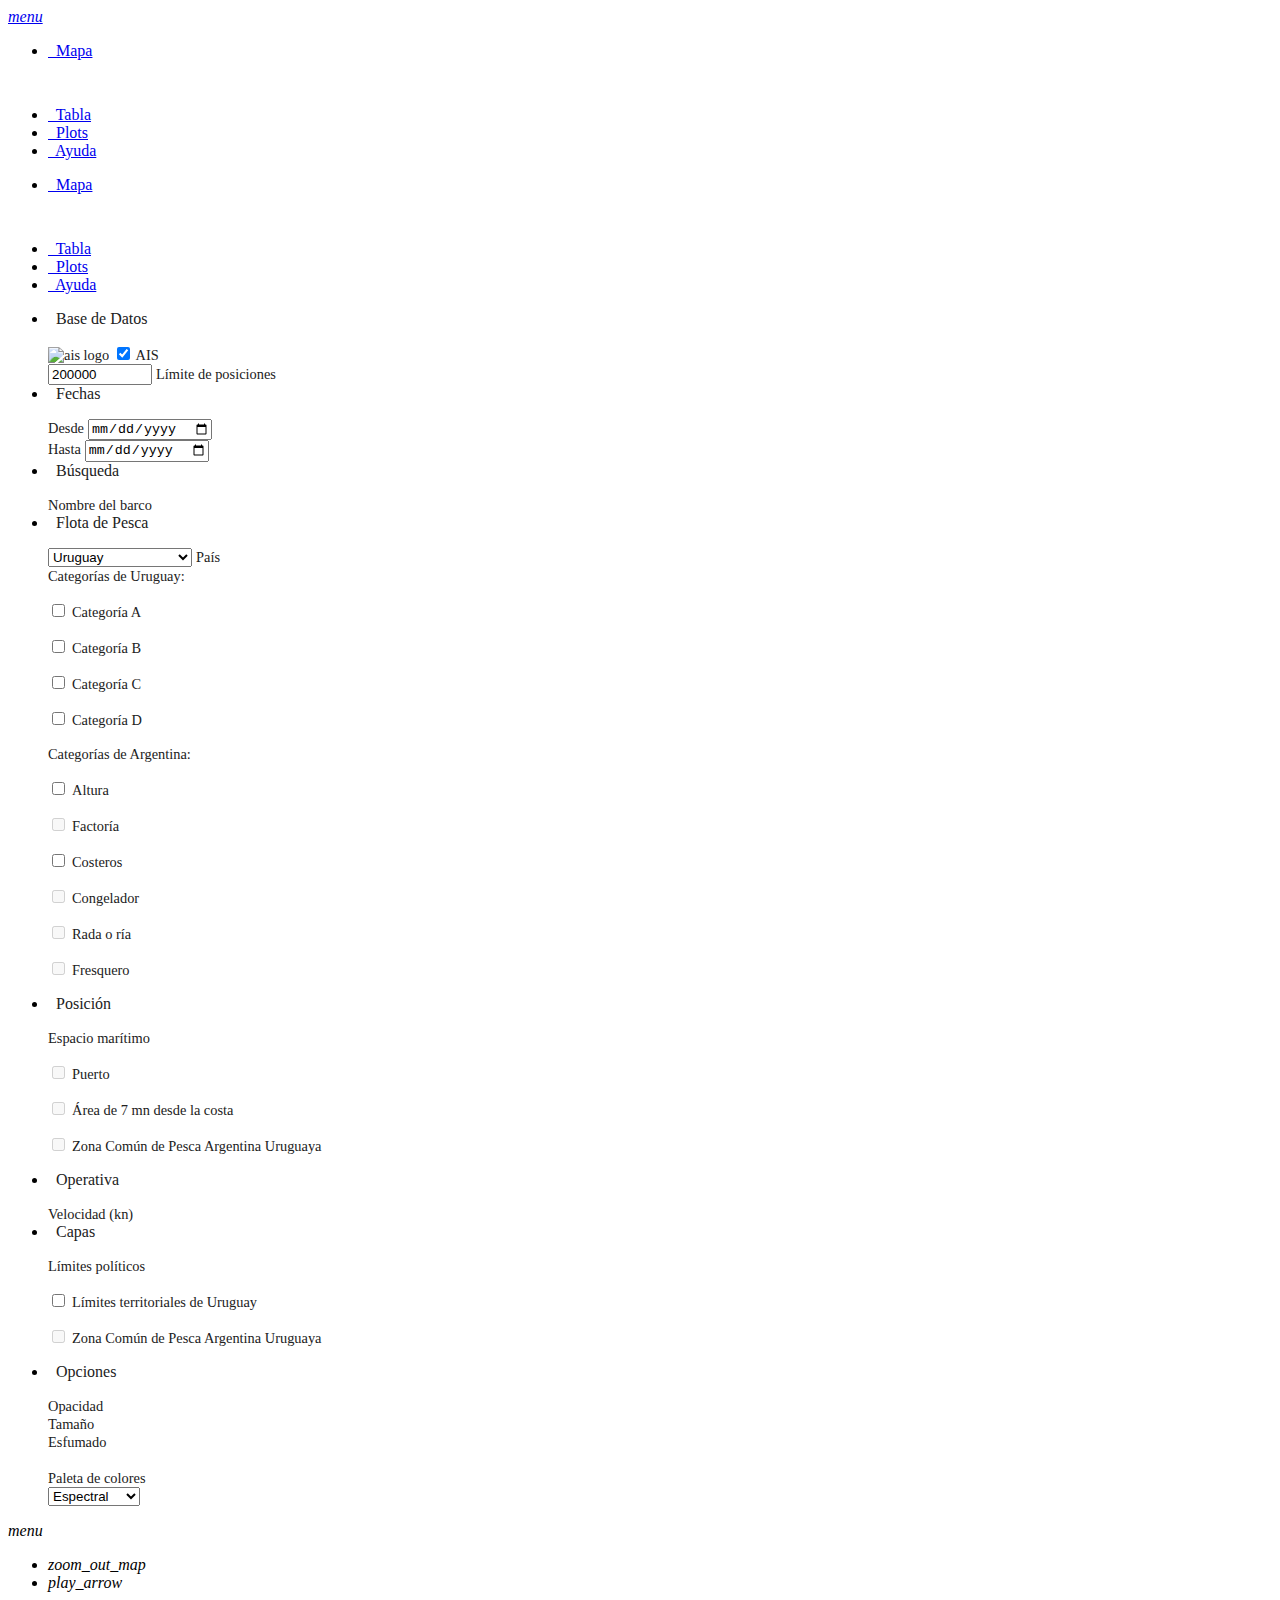
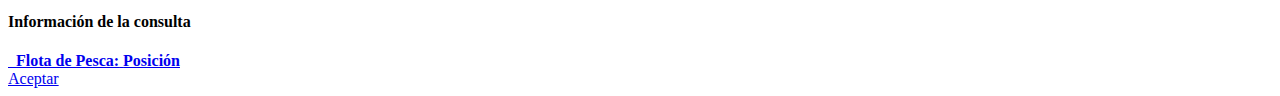
==== commit 2c69ee7e: "remove DINARA label" ====
--- a/www/index.html
+++ b/www/index.html
@@ -7,28 +7,28 @@
   <meta http-equiv="Content-Type" content="text/html; charset=UTF-8">
   <meta property="og:title" content="Visualizar AIS data">
   <meta property="og:image" content="img/ais.png">
-  <meta property="og:site_name" content="DINARA">
+  <meta property="og:site_name" content="AIS">
   <meta property="og:description" content="Aplicación web interactiva basada en R con Shiny, Material Design de Google y consultas a Base de Datos PostgreSQL">
   <link rel="shortcut icon" href="img/ais.png" type="image/x-icon">
   <meta name="author" content="Guzmán López - Data Scientist / Marine Biologist - guzilop@gmail.com">
-  
-  <title>AIS - DINARA | Mapas</title>
-  
+
+  <title>AIS | Mapas</title>
+
   <!-- Shiny -->
   <script src="shared/jquery.js" type="text/javascript"></script>
   <script src="shared/shiny.js" type="text/javascript"></script>
   <link rel="stylesheet" type="text/css" href="shared/shiny.css" />
-  
+
   <!-- Leaflet and leaf heatmap -->
   <script src="leaflet/leaflet.js" type=" text/javascript"></script>
   <link rel="stylesheet" type="text/css" href="leaflet/leaflet.css" />
   <script src="leaflet/leaflet-heat.js" type="text/javascript"></script>
-  
+
   <!-- Leaflet shapefile plugin -->
   <script type="text/javascript" src="js/catiline.js"></script>
   <script type="text/javascript" src="js/leaflet.shpfile.js"></script>
   <!--<script type="text/javascript" src="js/shp.js"></script>-->
-  
+
   <!--Import Google Icon Font-->
   <link type="text/css" href="css/callFontIcons.css" rel="stylesheet">
   <!--Import FontAwesome-->
@@ -37,15 +37,15 @@
   <link type="text/css" rel="stylesheet" href="css/materialize.min.css" media="screen,projection" />
   <!-- Personalized style -->
   <link type="text/css" rel="stylesheet" href="css/personalized.css" media="screen,projection" />
-  
+
   <!--Import jQuery before materialize.js-->
   <script type="text/javascript" src="js/jquery-2.2.1.min.js"></script>
   <script type="text/javascript" src="js/materialize.min.js"></script>
-  
+
   <!-- noUiSlider -->
   <link type="text/css" rel="stylesheet" href="css/nouislider.css">
   <script type="text/javascript" src="js/nouislider.js"></script>
-  
+
   <!-- Personalized js -->
   <script type="text/javascript" src="js/vessels.json"></script>
   <script type="text/javascript" src="js/catA.json"></script>
@@ -55,19 +55,21 @@
   <script type="text/javascript" src="js/altura.json"></script>
   <script type="text/javascript" src="js/costeros.json"></script>
   <script type="text/javascript" src="js/personalized_index.js"></script>
-  
+
 </head>
 
 <header></header>
 
 <main>
-  
+
   <!-- Navigation bar -->
   <div class="navbar-fixed">
     <nav class="blue-grey darken-3">
+      <!--
       <a href="http://www.mgap.gub.uy/unidad-ejecutora/direccion-nacional-de-recursos-acuaticos/" class="tooltipped brand-logo" data-position="right" data-delay="1000" data-tooltip="Ir a página web de DINARA" target="_blank">
         <img src="img/logoDINARA.png" alt="Logo Dinara" width="100%" class="">
       </a>
+      -->
       <a href="#" data-activates="mobile-demo" class="button-collapse"><i class="material-icons">menu</i></a>
       <ul id="nav-mobile" class="right hide-on-med-and-down">
         <li class="active"><a href="index.html"><i class="fa fa-location-arrow fa-fw" aria-hidden="true"></i>&nbsp; Mapa</a></li>
@@ -83,9 +85,9 @@
       </ul>
     </nav>
   </div>
-  
+
   <div class="content-fluid" id="top">
-    
+
     <!-- Page Layout here -->
     <div class="row">
       <!-- Input Sidebar panel -->
@@ -93,7 +95,7 @@
         <div id="input">
           <ul class="collapsible z-depth-0" data-collapsible="accordion">
             <li>
-              <div class="tooltipped collapsible-header" data-position="right" data-delay="1000" data-tooltip="Base de datos a consultar"><i class="fa fa-database fa-fw" aria-hidden="true"></i>&nbsp; Base de Datos</div>
+              <div id="dbInput" class="tooltipped collapsible-header" data-position="right" data-delay="1000" data-tooltip="Base de datos a consultar"><i class="fa fa-database fa-fw" aria-hidden="true"></i>&nbsp; Base de Datos</div>
               <div class="collapsible-body" style="display: block;"><span>
                 <div class="row">
                   <div class="col s6">
@@ -103,40 +105,25 @@
                         <input id="aisDataCheck" name="aisData" type="checkbox" checked>
                         <span class="lever">
                         </span>
-                        <label for="aisDataCheck">AIS</label>
-                      </label>
-                    </div>
-                  </div>
-                  <div class="col s6">
-                    <form>
-                      <!--<div id="thresholdPointsSlider"></div>-->
-                      <input min="0" max="20000000" step="25000" value="200000" id="thresholdPointsInput" type="number">
-                      <label for="thresholdPointsSlider">Límite de puntos</label>
-                    </form>
-                  </div>
-                </div>
-                
-                <!--
-                <div class="row">
-                <div class="col s12">
-                <div class="switch">
-                <label>
-                <img src="img/vms.png" alt="vms logo" width="36px">
-                <input id="vmsData" name="vmsData" type="checkbox">
-                <span class="lever"></span>
-                <label for="vmsData">VMS</label>
-              </label>
-            </div>
-          </div>
-        </div>
-      -->
-    </span>
-  </div>
-</li>
-<li>
-  <div class="tooltipped collapsible-header" data-position="right" data-delay="1000" data-tooltip="Consultar por fechas"><i class="fa fa-calendar fa-fw" aria-hidden="true"></i>&nbsp; Fechas</div>
-  <div class="collapsible-body">
-    <span>
+                <label for="aisDataCheck">AIS</label>
+                </label>
+              </div>
+        </div>
+        <div class="col s6">
+          <form>
+            <!--<div id="thresholdPointsSlider"></div>-->
+            <input min="0" max="20000000" step="25000" value="200000" id="thresholdPointsInput" type="number">
+            <label for="thresholdPointsSlider">Límite de posiciones</label>
+          </form>
+        </div>
+      </div>
+      </span>
+    </div>
+    </li>
+    <li>
+      <div id="timeInput" class="tooltipped collapsible-header" data-position="right" data-delay="1000" data-tooltip="Consultar por fechas"><i class="fa fa-calendar fa-fw" aria-hidden="true"></i>&nbsp; Fechas</div>
+      <div class="collapsible-body">
+        <span>
       <div class="row">
         <div class="col s6">
           <label for="dateFromDatePicker">Desde</label>
@@ -148,11 +135,11 @@
         </div>
       </div>
     </span>
-  </div>
-</li>
-<li>
-  <div class="tooltipped collapsible-header active" data-position="right" data-delay="1000" data-tooltip="Buscar barco por nombre"><i class="fa fa-search fa-fw" aria-hidden="true"></i>&nbsp; Búsqueda</div>
-  <div class="collapsible-body"><span>
+      </div>
+    </li>
+    <li>
+      <div class="tooltipped collapsible-header active" data-position="right" data-delay="1000" data-tooltip="Buscar barco por nombre"><i class="fa fa-search fa-fw" aria-hidden="true"></i>&nbsp; Búsqueda</div>
+      <div class="collapsible-body"><span>
     
     <div class="row">
       <div class="col s12">
@@ -162,26 +149,14 @@
         </div>
       </div>
     </div>
-    
-    <!--<div class="row">
-    <div class="col s12">
-    <div id="selectVesselType2" class="input-field col s12">
-    <select multiple name="selectVesselType" disabled>
-    <option value="fishingVesselType" selected>Pesca</option>
-    <option value="cargoVesselType">Carga</option>
-  </select>
-  <label for="selectVesselType2">Tipo de barco</label>
-</div>
-</div>
-</div>-->
 
 </span>
-</div>
-</li>
-<li>
-  <div class="tooltipped collapsible-header" data-position="right" data-delay="1000" data-tooltip="Consultar flota de pesca por país o categoría"><i class="fa fa-industry fa-fw" aria-hidden="true"></i>&nbsp; Flota de Pesca</div>
-  <div class="collapsible-body">
-    <span>
+      </div>
+    </li>
+    <li>
+      <div class="tooltipped collapsible-header" data-position="right" data-delay="1000" data-tooltip="Consultar flota de pesca por país o categoría"><i class="fa fa-industry fa-fw" aria-hidden="true"></i>&nbsp; Flota de Pesca</div>
+      <div class="collapsible-body">
+        <span>
       <div class="row">
         <div class="col s12">
           <form>
@@ -198,7 +173,7 @@
         </div>
       </div>
     </span>
-    <span id="formCatUry">
+        <span id="formCatUry">
       <div class="row">
         <div class="col s12">
           <label for="">Categorías de Uruguay:</label>
@@ -235,7 +210,7 @@
         </div>
       </div>
     </span>
-    <span class="hide" id="formCatArg">
+        <span class="hide" id="formCatArg">
       <div class="row">
         <div class="col s12">
           <label for="">Categorías de Argentina:</label>
@@ -286,7 +261,7 @@
         </div>
       </div>
     </span>
-    <span>
+        <span>
       <div class="row">
         <div class="col s12">
           <div id="" class="input-field col s12">
@@ -295,11 +270,11 @@
         </div>
       </div>
     </span>
-  </div>
-</li>
-<li>
-  <div class="tooltipped collapsible-header" data-position="right" data-delay="1000" data-tooltip="Consultar por posición en zonas"><i class="fa fa-map-marker fa-fw" aria-hidden="true"></i>&nbsp; Posición</div>
-  <div class="collapsible-body"><span>
+      </div>
+    </li>
+    <li>
+      <div class="tooltipped collapsible-header" data-position="right" data-delay="1000" data-tooltip="Consultar por posición en zonas"><i class="fa fa-map-marker fa-fw" aria-hidden="true"></i>&nbsp; Posición</div>
+      <div class="collapsible-body"><span>
     <div class="row">
       <div class="col s12">
         <form>
@@ -322,12 +297,12 @@
       </div>
     </div>
   </span>
-</div>
-</li>
-<li>
-  <div class="tooltipped collapsible-header" data-position="right" data-delay="1000" data-tooltip="Consultar por actividad"><i class="fa fa-sliders fa-fw" aria-hidden="true"></i>&nbsp; Operativa</div>
-  <div class="collapsible-body">
-    <span>
+      </div>
+    </li>
+    <li>
+      <div class="tooltipped collapsible-header" data-position="right" data-delay="1000" data-tooltip="Consultar por actividad"><i class="fa fa-sliders fa-fw" aria-hidden="true"></i>&nbsp; Operativa</div>
+      <div class="collapsible-body">
+        <span>
       <div class="row">
         <div class="col s12">
           <form>
@@ -339,11 +314,11 @@
         </div>
       </div>
     </span>
-  </div>
-</li>
-<li>
-  <div class="tooltipped collapsible-header" data-position="right" data-delay="1000" data-tooltip="Agregar capas espaciales al mapa"><i class="fa fa-map fa-fw" aria-hidden="true"></i>&nbsp; Capas</div>
-  <div class="collapsible-body"><span>
+      </div>
+    </li>
+    <li>
+      <div class="tooltipped collapsible-header" data-position="right" data-delay="1000" data-tooltip="Agregar capas espaciales al mapa"><i class="fa fa-map fa-fw" aria-hidden="true"></i>&nbsp; Capas</div>
+      <div class="collapsible-body"><span>
     <div class="row">
       <div class="col s12">
         <form>
@@ -362,12 +337,12 @@
       </div>
     </div>
   </span>
-</div>
-</li>
-<li>
-  <div class="tooltipped collapsible-header" data-position="right" data-delay="1000" data-tooltip="Opciones de visualización"><i class="fa fa-cog fa-fw" aria-hidden="true"></i>&nbsp; Opciones</div>
-  <div class="collapsible-body">
-    <span>
+      </div>
+    </li>
+    <li>
+      <div class="tooltipped collapsible-header" data-position="right" data-delay="1000" data-tooltip="Opciones de visualización"><i class="fa fa-cog fa-fw" aria-hidden="true"></i>&nbsp; Opciones</div>
+      <div class="collapsible-body">
+        <span>
       <div class="row">
         <div class="col s12">
           <form>
@@ -409,43 +384,62 @@
           </div>
         </div>
       </div>
-      
-    </span>
-  </div>
-</li>
-</ul>
-</div>
-</div>
-
-<!-- Main Panel -->
-<div id="mainPanel" class="col s12 m8 l9" style="padding: 0;">
-  <section>
-    <div class="z-index-" id="map" style="position: fixed;"></div>
-    <script src="js/makeLeafletMap.js"></script>
-    <div id="divHtml" class="shiny-html-output"></div>
-  </section>
-</div>
-</div>
-</div>
-
-<!-- noUiSlider -->
-<script type="text/javascript" src="js/nouislider.js"></script>
-
-<!-- button menu -->
-<div class="fixed-action-btn vertical click-to-toggle z-depth-10" style="bottom: 45px; right: 24px;">
-  <a class="btn-floating btn-large blue-grey darken-3">
+    </span>
+      </div>
+    </li>
+    </ul>
+  </div>
+  </div>
+
+  <!-- Main Panel -->
+  <div id="mainPanel" class="col s12 m8 l9" style="padding: 0;">
+    <section>
+      <!--<div class="z-index-" id="map" style="position: fixed;"></div>-->
+      <div id="map" style="position: fixed;" class="leaflet html-widget html-widget-output"></div>
+      <script src="js/makeLeafletMap.js"></script>
+      <div id="divHtml" class="shiny-html-output"></div>
+    </section>
+  </div>
+  </div>
+  </div>
+
+  <!-- noUiSlider -->
+  <script type="text/javascript" src="js/nouislider.js"></script>
+
+  <!-- button menu -->
+  <div class="fixed-action-btn vertical click-to-toggle z-depth-10" style="bottom: 45px; right: 24px;">
+    <a class="btn-floating btn-large blue-grey darken-3">
     <i class="material-icons">menu</i>
   </a>
-  <ul>
-    <li id="btnInput"><a class="btn-floating blue-grey darken-3"><i class="material-icons tooltipped" data-position="left" data-delay="1000" data-tooltip="Pantalla completa">zoom_out_map</i></a></li>
-    <li id="btnReplay"><a class="btn-floating blue-grey darken-3"><i class="material-icons tooltipped" data-position="left" data-delay="1000" data-tooltip="Mostrar">play_arrow</i></a></li>
-  </ul>
-</div>
-
-<!-- Modal Structure -->
-<div id="modal1" class="modal">
-  <div class="modal-content"></div>
-</div>
+    <ul>
+      <li id="btnInput"><a class="btn-floating blue-grey darken-3"><i class="material-icons tooltipped" data-position="left" data-delay="1000" data-tooltip="Pantalla completa">zoom_out_map</i></a></li>
+      <li hidden id="btnQueryInfo"><a class="btn-floating blue-grey darken-3"><i class="material-icons tooltipped" data-position="left" data-delay="1000" data-tooltip="Información de consulta">info_outline</i></a></li>
+      <li id="btnReplay"><a class="btn-floating blue-grey darken-3"><i class="material-icons tooltipped" data-position="left" data-delay="1000" data-tooltip="Mostrar">play_arrow</i></a></li>
+    </ul>
+  </div>
+
+  <!-- Modal Structure -->
+  <div id="modal1" class="modal">
+    <div class="modal-content"></div>
+  </div>
+
+  <div id="modal2" class="modal">
+    <div class="modal-content">
+      <h4>Información de la consulta</h4>
+
+      <div class="collection">
+        <a id="modal2DbInput" href="#dbInput" class="collection-item"></a>
+        <a id="modal2TimeInput" href="#timeInput" class="collection-item"></a>
+        <a id="modal2SearchInput" href="#!" class="collection-item"></a>
+        <a id="modal2FisheriesInput" href="#!" class="collection-item"><i class="fa fa-industry fa-fw" aria-hidden="true"></i>&nbsp; <b>Flota de Pesca:</b> </a>
+        <a id="modal2PositionInput" href="#!" class="collection-item"><b>Posición</b></a>
+      </div>
+
+    </div>
+    <div class="modal-footer">
+      <a href="#!" class="modal-action modal-close waves-effect waves-green btn-flat">Aceptar</a>
+    </div>
+  </div>
 
 </main>
 
--- a/www/css/personalized.css
+++ b/www/css/personalized.css
@@ -1,9 +1,17 @@
 /*** MI ESTILO ***/
+
 
 /* Replace colors #26a69a, #84c7c1 from materialize.css
 
 /*** nav ***/
 
+nav ul li.active {
+  height: 64px;
+}
+
+nav ul a {
+  height: 64px;
+}
 
 /*
 nav {
@@ -20,15 +28,17 @@
 
 #map {
   width: 100%;
-  height:85vh;
+  height: 100vh;
   z-index: 2;
 }
+
 .ghbtns {
   position: relative;
   top: 4px;
   margin-left: 5px;
   z-index: 2;
 }
+
 
 /*** sticky footer ***/
 
@@ -37,29 +47,33 @@
   min-height: 100vh;
   flex-direction: column;
 }
+
 main {
   flex: 1 0 auto;
 }
 
+
 /*** select options ***/
+
 .dropdown-content li>a, .dropdown-content li>span {
-    font-size: 12px !important;
-    color: #37474f;
-    display: block;
-    line-height: 12px !important;
-    padding: 12px 14px;
-    padding-top: 14px;
-    padding-right: 14px;
-    padding-bottom: 12px;
-    padding-left: 14px;
+  font-size: 12px !important;
+  color: #37474f;
+  display: block;
+  line-height: 12px !important;
+  padding: 12px 14px;
+  padding-top: 14px;
+  padding-right: 14px;
+  padding-bottom: 12px;
+  padding-left: 14px;
 }
 
-.picker__day--disabled, .picker__day--disabled:hover, .picker--focused .picker__day--disabled{
+.picker__day--disabled, .picker__day--disabled:hover, .picker--focused .picker__day--disabled {
   background: #595959 !important;
 }
 
 
 /*** noUi sliders ***/
+
 .noUi-connect {
   background-color: #37474f !important;
 }
@@ -69,24 +83,66 @@
 }
 
 .noUi-target .range-label {
-  
   background-color: #37474f !important;
   box-shadow: 0 1px 3px 1px rgba(0, 0, 0, 0.4) !important;
 }
 
 .picker__weekday-display {
-  
   background-color: #37474f !important;
-  
 }
 
 .circle {
-  height: 30px !important;;
+  height: 30px !important;
   width: 40px !important;
   border-radius: 0% !important;
 }
 
 label {
-    font-size: .9rem;
-    color: #212121;
+  font-size: .9rem;
+  color: #212121;
+}
+
+.collapsible-header {
+  font-size: 1rem;
+  color: #212121;
+}
+
+.collapsible-body {
+  padding-top: 1rem;
+  padding-right: 0;
+  padding-bottom: 0;
+  padding-left: 0;
+}
+
+#sidebarPanel .fa {
+  color: #37474f;
+}
+
+nav .fa {
+  color: #fff;
+}
+
+#modal1 div {
+  padding: 0;
+}
+
+#shiny-notification-panel {
+    position: fixed;
+    bottom: 40%;
+    right: 40%;
+    background-color: rgba(0,0,0,0);
+    padding: 5px;
+    width: 400px;
+    z-index: 99999;
+}
+
+.shiny-notification-close {
+    float: right;
+    font-weight: bold;
+    font-size: 0;
+    bottom: 9px;
+    position: relative;
+    padding-left: 4px;
+    color: #444;
+    cursor: default;
 }